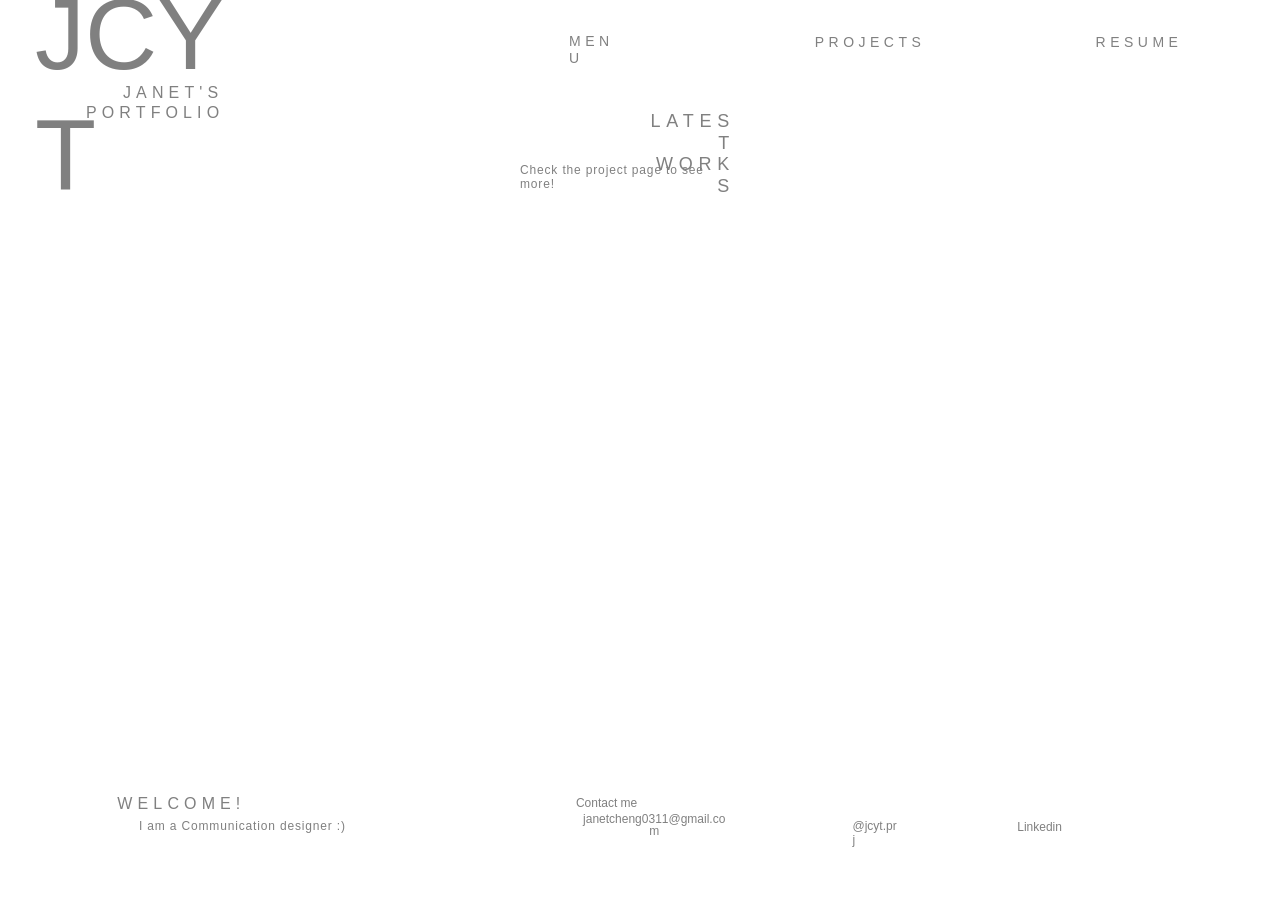
==== index.html @ f0f4dd50 "deploy: update site from local" ====
<!DOCTYPE html>

<!-- Made in Framer Â· framer.com â¨ -->
<!-- Published Jan 2, 2026, 4:51 AM UTC -->
<html>
<head>
<meta charset="utf-8"/>
<script>try{if(localStorage.get("__framer_force_showing_editorbar_since")){const n=document.createElement("link");n.rel = "modulepreload";n.href="https://framer.com/edit/init.mjs";document.head.appendChild(n)}}catch(e){}</script>
<!-- Start of headStart -->
<!-- End of headStart -->
<meta content="width=device-width" name="viewport"/>
<meta content="Framer 8e1ebfe" name="generator"/>
<title>JCYT</title>
<meta content="Made with Framer" name="description"/>
<meta content="https://framerusercontent.com/sites/5DrzfDEUXVGrAHM3LcrCdU/searchIndex-fQiZN21pphnP.json" name="framer-search-index"/>
<meta content="https://framerusercontent.com/sites/5DrzfDEUXVGrAHM3LcrCdU/searchIndex-V8y6HAJzXyjL.json" name="framer-search-index-fallback"/>
<link href="https://framerusercontent.com/sites/icons/default-favicon-light.v1.png" media="(prefers-color-scheme: light)" rel="icon"/>
<link href="https://framerusercontent.com/sites/icons/default-favicon-dark.v1.png" media="(prefers-color-scheme: dark)" rel="icon"/>
<link href="https://framerusercontent.com/sites/icons/default-touch-icon.v3.png" rel="apple-touch-icon"/>
<!-- Open Graph / Facebook -->
<meta content="website" property="og:type"/>
<meta content="JCYT" property="og:title"/>
<meta content="Made with Framer" property="og:description"/>
<!-- Twitter -->
<meta content="summary_large_image" name="twitter:card"/>
<meta content="JCYT" name="twitter:title"/>
<meta content="Made with Framer" name="twitter:description"/>
<style data-framer-font-css="">/* vietnamese */
@font-face {
  font-family: 'Cabin';
  font-style: italic;
  font-weight: 400;
  font-stretch: 100%;
  font-display: swap;
  src: url(https://fonts.gstatic.com/s/cabin/v35/u-4V0qWljRw-Pd815fNqc8T_wAFcX-c37MPiNYlWniJ2hJXHx_KVykbvM_s.woff2) format('woff2');
  unicode-range: U+0102-0103, U+0110-0111, U+0128-0129, U+0168-0169, U+01A0-01A1, U+01AF-01B0, U+0300-0301, U+0303-0304, U+0308-0309, U+0323, U+0329, U+1EA0-1EF9, U+20AB;
}
/* latin-ext */
@font-face {
  font-family: 'Cabin';
  font-style: italic;
  font-weight: 400;
  font-stretch: 100%;
  font-display: swap;
  src: url(https://fonts.gstatic.com/s/cabin/v35/u-4V0qWljRw-Pd815fNqc8T_wAFcX-c37MPiNYlWniJ2hJXHx_KVy0bvM_s.woff2) format('woff2');
  unicode-range: U+0100-02BA, U+02BD-02C5, U+02C7-02CC, U+02CE-02D7, U+02DD-02FF, U+0304, U+0308, U+0329, U+1D00-1DBF, U+1E00-1E9F, U+1EF2-1EFF, U+2020, U+20A0-20AB, U+20AD-20C0, U+2113, U+2C60-2C7F, U+A720-A7FF;
}
/* latin */
@font-face {
  font-family: 'Cabin';
  font-style: italic;
  font-weight: 400;
  font-stretch: 100%;
  font-display: swap;
  src: url(https://fonts.gstatic.com/s/cabin/v35/u-4V0qWljRw-Pd815fNqc8T_wAFcX-c37MPiNYlWniJ2hJXHx_KVxUbv.woff2) format('woff2');
  unicode-range: U+0000-00FF, U+0131, U+0152-0153, U+02BB-02BC, U+02C6, U+02DA, U+02DC, U+0304, U+0308, U+0329, U+2000-206F, U+20AC, U+2122, U+2191, U+2193, U+2212, U+2215, U+FEFF, U+FFFD;
}
/* vietnamese */
@font-face {
  font-family: 'Cabin';
  font-style: normal;
  font-weight: 400;
  font-stretch: 100%;
  font-display: swap;
  src: url(https://fonts.gstatic.com/s/cabin/v35/u-4X0qWljRw-PfU81xCKCpdpbgZJl6XFpfEd7eA9BIxxkV2EH7mlx17r.woff2) format('woff2');
  unicode-range: U+0102-0103, U+0110-0111, U+0128-0129, U+0168-0169, U+01A0-01A1, U+01AF-01B0, U+0300-0301, U+0303-0304, U+0308-0309, U+0323, U+0329, U+1EA0-1EF9, U+20AB;
}
/* latin-ext */
@font-face {
  font-family: 'Cabin';
  font-style: normal;
  font-weight: 400;
  font-stretch: 100%;
  font-display: swap;
  src: url(https://fonts.gstatic.com/s/cabin/v35/u-4X0qWljRw-PfU81xCKCpdpbgZJl6XFpfEd7eA9BIxxkV2EH7ilx17r.woff2) format('woff2');
  unicode-range: U+0100-02BA, U+02BD-02C5, U+02C7-02CC, U+02CE-02D7, U+02DD-02FF, U+0304, U+0308, U+0329, U+1D00-1DBF, U+1E00-1E9F, U+1EF2-1EFF, U+2020, U+20A0-20AB, U+20AD-20C0, U+2113, U+2C60-2C7F, U+A720-A7FF;
}
/* latin */
@font-face {
  font-family: 'Cabin';
  font-style: normal;
  font-weight: 400;
  font-stretch: 100%;
  font-display: swap;
  src: url(https://fonts.gstatic.com/s/cabin/v35/u-4X0qWljRw-PfU81xCKCpdpbgZJl6XFpfEd7eA9BIxxkV2EH7alxw.woff2) format('woff2');
  unicode-range: U+0000-00FF, U+0131, U+0152-0153, U+02BB-02BC, U+02C6, U+02DA, U+02DC, U+0304, U+0308, U+0329, U+2000-206F, U+20AC, U+2122, U+2191, U+2193, U+2212, U+2215, U+FEFF, U+FFFD;
}

@font-face { font-family: "HKCS Traditional Orthography (BMP-CanonicalOnly) Regular"; src: url("https://framerusercontent.com/assets/5qu7YdHrZJj0KZpdlBf4OZtLQ.woff2"); font-style: normal; font-weight: 500 }
@font-face { font-family: "HanWangYenHeavy Regular"; src: url("https://framerusercontent.com/assets/ccHjo87PqI4hfEvjmAY6qumtOgU.woff2"); font-display: swap; font-style: normal; font-weight: 400 }
@font-face { font-family: "Cabin Placeholder"; src: local("Arial"); ascent-override: 101.65%; descent-override: 26.33%; line-gap-override: 0.00%; size-adjust: 94.93% }
@font-face { font-family: "HanWangYenHeavy Regular Placeholder"; src: local("Arial"); ascent-override: 66.69%; descent-override: 15.91%; line-gap-override: 15.99%; size-adjust: 124.62% }</style>
<link crossorigin="" href="https://fonts.gstatic.com" rel="preconnect"/>
<meta content="max-image-preview:large" name="robots"/><link href="/assets/download/asset" rel="canonical"/><meta content="https://jcyt.framer.website/" property="og:url"/><style data-framer-breakpoint-css="">@media(min-width: 1344px){.hidden-1qhytul{display:none!important}}@media(min-width: 810px) and (max-width: 1343px){.hidden-irc8fs{display:none!important}}@media(max-width: 809px){.hidden-ilso6a{display:none!important}}</style><style data-framer-components="framer-lib-cursors-host framer-IVisZ PropertyOverrides framer-lib-combinedCSSRules" data-framer-css-ssr-minified="">html,body,#main{box-sizing:border-box;margin:0;padding:0}:root{-webkit-font-smoothing:antialiased;-moz-osx-font-smoothing:grayscale}*{box-sizing:border-box;-webkit-font-smoothing:inherit}h1,h2,h3,h4,h5,h6,p,figure{margin:0}body,input,textarea,select,button{font-family:sans-serif;font-size:12px}@supports (z-index:calc(infinity)){#__framer-badge-container{--infinity:infinity}}#__framer-badge-container{pointer-events:none;width:100%;z-index:calc(var(--infinity,2147480000));justify-content:flex-end;padding:20px;display:flex;position:fixed;bottom:0}@supports (background:-webkit-named-image(i)) and (not (grid-template-rows:subgrid)){body{--framer-will-change-override:transform}}@supports (background:-webkit-named-image(i)) and (not (position-area:top right)){body{--framer-will-change-filter-override:filter}}[data-framer-component-type=Text] div div span,[data-framer-component-type=Text] a div span,[data-framer-component-type=Text] span span span,[data-framer-component-type=Text] p span span,[data-framer-component-type=Text] h1 span span,[data-framer-component-type=Text] h2 span span,[data-framer-component-type=Text] h3 span span,[data-framer-component-type=Text] h4 span span,[data-framer-component-type=Text] h5 span span,[data-framer-component-type=Text] h6 span span,[data-framer-component-type=Text] a{font-family:var(--font-family);font-style:var(--font-style);font-weight:min(calc(var(--framer-font-weight-increase,0) + var(--font-weight,400)),900);color:var(--text-color);letter-spacing:var(--letter-spacing);font-size:var(--font-size);text-transform:var(--text-transform);--text-decoration:var(--framer-text-decoration-style,solid)var(--framer-text-decoration,none)var(--framer-text-decoration-color,currentcolor)var(--framer-text-decoration-thickness,auto);--text-decoration-skip-ink:var(--framer-text-decoration-skip-ink);--text-underline-offset:var(--framer-text-decoration-offset);line-height:var(--line-height);--font-family:var(--framer-font-family);--font-style:var(--framer-font-style);--font-weight:var(--framer-font-weight);--text-color:var(--framer-text-color);--letter-spacing:var(--framer-letter-spacing);--font-size:var(--framer-font-size);--text-transform:var(--framer-text-transform);--line-height:var(--framer-line-height)}@supports not (color:color(display-p3 1 1 1)){p.framer-text,div.framer-text,h1.framer-text,h2.framer-text,h3.framer-text,h4.framer-text,h5.framer-text,h6.framer-text,li.framer-text,ol.framer-text,ul.framer-text,span.framer-text:not([data-text-fill]){color:var(--framer-blockquote-text-color-rgb,var(--framer-blockquote-text-color,var(--framer-text-color-rgb,var(--framer-text-color,#000))));-webkit-text-stroke-color:var(--framer-text-stroke-color-rgb,var(--framer-text-stroke-color,initial))}mark.framer-text{background-color:var(--framer-blockquote-text-background-color-rgb,var(--framer-blockquote-text-background-color,var(--framer-text-background-color-rgb,var(--framer-text-background-color,initial))))}}@supports not (color:color(display-p3 1 1 1)){code.framer-text,code.framer-text span.framer-text:not([data-text-fill]){color:var(--framer-blockquote-text-color-rgb,var(--framer-blockquote-text-color,var(--framer-code-text-color-rgb,var(--framer-code-text-color,var(--framer-text-color-rgb,var(--framer-text-color,#000))))))}}@supports not (color:color(display-p3 1 1 1)){a.framer-text,span.framer-text[data-nested-link]{color:var(--framer-blockquote-text-color-rgb,var(--framer-blockquote-text-color,var(--framer-link-text-color-rgb,var(--framer-link-text-color,var(--framer-text-color-rgb,var(--framer-text-color,#000))))));background-color:var(--framer-link-text-background-color-rgb,var(--framer-link-text-background-color,initial));-webkit-text-decoration-color:var(--framer-link-text-decoration-color-rgb,var(--framer-link-text-decoration-color,var(--framer-text-decoration-color-rgb,var(--framer-text-decoration-color,currentcolor))));text-decoration-color:var(--framer-link-text-decoration-color-rgb,var(--framer-link-text-decoration-color,var(--framer-text-decoration-color-rgb,var(--framer-text-decoration-color,currentcolor))))}}@supports not (color:color(display-p3 1 1 1)){code.framer-text a.framer-text,code.framer-text a.framer-text span.framer-text:not([data-text-fill]),code.framer-text span.framer-text[data-nested-link],code.framer-text span.framer-text[data-nested-link] span.framer-text:not([data-text-fill]){color:var(--framer-blockquote-text-color-rgb,var(--framer-blockquote-text-color,var(--framer-link-text-color-rgb,var(--framer-link-text-color,var(--framer-code-text-color-rgb,var(--framer-code-text-color,var(--framer-text-color-rgb,var(--framer-text-color,#000))))))))}}@supports not (color:color(display-p3 1 1 1)){a.framer-text:hover,span.framer-text[data-nested-link]:hover{color:var(--framer-link-hover-text-color-rgb,var(--framer-link-hover-text-color,var(--framer-blockquote-text-color-rgb,var(--framer-blockquote-text-color,var(--framer-link-text-color-rgb,var(--framer-link-text-color,var(--framer-text-color-rgb,var(--framer-text-color,#000))))))));background-color:var(--framer-link-hover-text-background-color-rgb,var(--framer-link-hover-text-background-color,var(--framer-link-text-background-color-rgb,var(--framer-link-text-background-color,var(--framer-text-background-color-rgb,var(--framer-text-background-color,initial))))));-webkit-text-decoration-color:var(--framer-link-hover-text-decoration-color-rgb,var(--framer-link-hover-text-decoration-color,var(--framer-link-text-decoration-color-rgb,var(--framer-link-text-decoration-color,var(--framer-text-decoration-color-rgb,var(--framer-text-decoration-color,currentcolor))))));text-decoration-color:var(--framer-link-hover-text-decoration-color-rgb,var(--framer-link-hover-text-decoration-color,var(--framer-link-text-decoration-color-rgb,var(--framer-link-text-decoration-color,var(--framer-text-decoration-color-rgb,var(--framer-text-decoration-color,currentcolor))))))}}@supports not (color:color(display-p3 1 1 1)){code.framer-text a.framer-text:hover,code.framer-text span.framer-text[data-nested-link]:hover{color:var(--framer-link-hover-text-color-rgb,var(--framer-link-hover-text-color,var(--framer-blockquote-text-color-rgb,var(--framer-blockquote-text-color,var(--framer-link-text-color-rgb,var(--framer-link-text-color,var(--framer-code-text-color-rgb,var(--framer-code-text-color,var(--framer-text-color-rgb,var(--framer-text-color,#000))))))))))}}@supports not (color:color(display-p3 1 1 1)){a.framer-text[data-framer-page-link-current],span.framer-text[data-framer-page-link-current]{color:var(--framer-link-current-text-color-rgb,var(--framer-link-current-text-color,var(--framer-link-text-color-rgb,var(--framer-link-text-color,var(--framer-text-color-rgb,var(--framer-text-color,#000))))));background-color:var(--framer-link-current-text-background-color-rgb,var(--framer-link-current-text-background-color,var(--framer-link-text-background-color-rgb,var(--framer-link-text-background-color,var(--framer-text-background-color-rgb,var(--framer-text-background-color,initial))))));-webkit-text-decoration-color:var(--framer-link-current-text-decoration-color-rgb,var(--framer-link-current-text-decoration-color,var(--framer-link-text-decoration-color-rgb,var(--framer-link-text-decoration-color,var(--framer-text-decoration-color-rgb,var(--framer-text-decoration-color,currentcolor))))));text-decoration-color:var(--framer-link-current-text-decoration-color-rgb,var(--framer-link-current-text-decoration-color,var(--framer-link-text-decoration-color-rgb,var(--framer-link-text-decoration-color,var(--framer-text-decoration-color-rgb,var(--framer-text-decoration-color,currentcolor))))))}}@supports not (color:color(display-p3 1 1 1)){code.framer-text a.framer-text[data-framer-page-link-current],code.framer-text a.framer-text[data-framer-page-link-current] span.framer-text:not([data-text-fill]),code.framer-text span.framer-text[data-framer-page-link-current],code.framer-text span.framer-text[data-framer-page-link-current] span.framer-text:not([data-text-fill]){color:var(--framer-link-current-text-color-rgb,var(--framer-link-current-text-color,var(--framer-link-text-color-rgb,var(--framer-link-text-color,var(--framer-code-text-color-rgb,var(--framer-code-text-color,var(--framer-text-color-rgb,var(--framer-text-color,#000))))))));background-color:var(--framer-link-current-text-background-color-rgb,var(--framer-link-current-text-background-color,var(--framer-link-text-background-color-rgb,var(--framer-link-text-background-color,var(--framer-text-background-color-rgb,var(--framer-text-background-color,initial))))))}}@supports not (color:color(display-p3 1 1 1)){a.framer-text[data-framer-page-link-current]:hover,span.framer-text[data-framer-page-link-current]:hover{color:var(--framer-link-hover-text-color-rgb,var(--framer-link-hover-text-color,var(--framer-link-current-text-color-rgb,var(--framer-link-current-text-color,var(--framer-link-text-color-rgb,var(--framer-link-text-color,var(--framer-code-text-color-rgb,var(--framer-code-text-color,var(--framer-text-color-rgb,var(--framer-text-color,#000))))))))));background-color:var(--framer-link-hover-text-background-color-rgb,var(--framer-link-hover-text-background-color,var(--framer-link-current-text-background-color-rgb,var(--framer-link-current-text-background-color,var(--framer-link-text-background-color-rgb,var(--framer-link-text-background-color,initial))))));-webkit-text-decoration-color:var(--framer-link-hover-text-decoration-color-rgb,var(--framer-link-hover-text-decoration-color,var(--framer-link-current-text-decoration-color-rgb,var(--framer-link-current-text-decoration-color,var(--framer-link-text-decoration-color-rgb,var(--framer-link-text-decoration-color,var(--framer-text-decoration-color-rgb,var(--framer-text-decoration-color,currentcolor))))))));text-decoration-color:var(--framer-link-hover-text-decoration-color-rgb,var(--framer-link-hover-text-decoration-color,var(--framer-link-current-text-decoration-color-rgb,var(--framer-link-current-text-decoration-color,var(--framer-link-text-decoration-color-rgb,var(--framer-link-text-decoration-color,var(--framer-text-decoration-color-rgb,var(--framer-text-decoration-color,currentcolor))))))))}}@supports not (color:color(display-p3 1 1 1)){code.framer-text a.framer-text[data-framer-page-link-current]:hover,code.framer-text a.framer-text[data-framer-page-link-current]:hover span.framer-text:not([data-text-fill]),code.framer-text span.framer-text[data-framer-page-link-current]:hover,code.framer-text span.framer-text[data-framer-page-link-current]:hover span.framer-text:not([data-text-fill]){color:var(--framer-link-hover-text-color-rgb,var(--framer-link-hover-text-color,var(--framer-link-current-text-color-rgb,var(--framer-link-current-text-color,var(--framer-link-text-color-rgb,var(--framer-link-text-color,var(--framer-code-text-color-rgb,var(--framer-code-text-color,var(--framer-text-color-rgb,var(--framer-text-color,#000))))))))));background-color:var(--framer-link-hover-text-background-color-rgb,var(--framer-link-hover-text-background-color,var(--framer-link-current-text-background-color-rgb,var(--framer-link-current-text-background-color,var(--framer-link-text-background-color-rgb,var(--framer-link-text-background-color,initial))))))}}@supports not (aspect-ratio:1){.framer-text-module:not([data-width=fit])[style*=aspect-ratio]{position:relative}.framer-text-module:not([data-width=fit])[style*=aspect-ratio]:before{content:"";padding-bottom:calc(100%/calc(var(--aspect-ratio)));display:block}.framer-text-module[data-width=fill]>:first-child,.framer-text-module:not([data-width=fit])[style*=aspect-ratio]>:first-child{height:100%;position:absolute;top:0;left:0}}@supports not (overflow:clip){:root{--overflow-clip-fallback:hidden}}@supports (background:-webkit-named-image(i)) and (not (contain-intrinsic-size:inherit)){div.framer-text,p.framer-text,h1.framer-text,h2.framer-text,h3.framer-text,h4.framer-text,h5.framer-text,h6.framer-text,ol.framer-text,ul.framer-text,li.framer-text,blockquote.framer-text,.framer-text.framer-image{display:var(--text-truncation-display-inline-for-safari-16,revert)}div.framer-text:after,p.framer-text:after,h1.framer-text:after,h2.framer-text:after,h3.framer-text:after,h4.framer-text:after,h5.framer-text:after,h6.framer-text:after,ol.framer-text:after,ul.framer-text:after,li.framer-text:after,blockquote.framer-text:after,.framer-text.framer-image:after{content:var(--text-truncation-line-break-for-safari-16);white-space:pre}.framer-text.framer-text-module,.framer-text.framer-table-wrapper{display:var(--text-truncation-display-none-for-safari-16,revert)}p.framer-text[data-text-fill]{display:var(--text-truncation-display-inline-for-safari-16,inline-block)}}@supports (corner-shape:superellipse(2)){:root{--one-if-corner-shape-supported:1}}.framer-cursor-none,.framer-cursor-none *{cursor:none!important}.framer-pointer-events-none,.framer-pointer-events-none *{pointer-events:none!important}@supports (aspect-ratio:1){body{--framer-aspect-ratio-supported:auto}}.framer-IVisZ.framer-1cfvsh5,.framer-IVisZ .framer-1cfvsh5{display:block}.framer-IVisZ.framer-1qhytul{background-color:#fff;width:1344px;height:663px;position:relative;overflow:hidden}.framer-IVisZ .framer-iyk256{--framer-link-text-color:#09f;--framer-link-text-decoration:underline;white-space:pre-wrap;word-break:break-word;word-wrap:break-word;flex:none;width:164px;height:22px;position:absolute;top:calc(23.2278% - 11px);left:calc(17.1131% - 82px)}.framer-IVisZ .framer-1lnjpra{aspect-ratio:100;height:var(--framer-aspect-ratio-supported,10px);background-color:#dbdbdb;flex:none;max-height:100%;position:absolute;top:0;left:447px;right:-103px;overflow:hidden}.framer-IVisZ .framer-sopmg3{--framer-link-text-color:#09f;--framer-link-text-decoration:underline;white-space:pre-wrap;word-break:break-word;word-wrap:break-word;flex:none;width:116px;height:22px;position:absolute;top:calc(19.0045% - 11px);left:calc(18.8988% - 58px)}.framer-IVisZ .framer-9huli1{white-space:pre;will-change:var(--framer-will-change-effect-override,transform);flex:none;width:auto;height:22px;position:absolute;top:6%;left:89%;transform:translate(-50%,-50%)}.framer-IVisZ .framer-kz7zsu{white-space:pre-wrap;will-change:var(--framer-will-change-effect-override,transform);word-break:break-word;word-wrap:break-word;flex:none;width:83px;height:22px;position:absolute;top:calc(5.84145% - 11px);left:calc(56.6964% - 41.5px)}.framer-IVisZ .framer-1fnujq4{white-space:pre;flex:none;width:auto;height:auto;position:absolute;top:19%;left:90%;transform:translate(-50%,-50%)}.framer-IVisZ .framer-13e86s0{--framer-link-text-color:#09f;--framer-link-text-decoration:underline;white-space:pre-wrap;word-break:break-word;word-wrap:break-word;flex:none;width:154px;height:22px;position:absolute;top:calc(88.2353% - 11px);left:calc(8.85417% - 77px)}.framer-IVisZ .framer-ax12a2{--framer-link-text-color:#09f;--framer-link-text-decoration:underline;white-space:pre-wrap;word-break:break-word;word-wrap:break-word;flex:none;width:231px;height:18px;position:absolute;top:calc(91.8552% - 9px);left:calc(11.756% - 115.5px)}.framer-IVisZ .framer-1w2an7k{--framer-link-text-color:#09f;--framer-link-text-decoration:underline;white-space:pre-wrap;word-break:break-word;word-wrap:break-word;flex:none;width:308px;height:166px;position:absolute;top:-41px;left:40px}.framer-IVisZ .framer-19r48tg{white-space:pre;will-change:var(--framer-will-change-effect-override,transform);flex:none;width:auto;height:22px;position:absolute;top:6%;left:72%;transform:translate(-50%,-50%)}.framer-IVisZ .framer-m9roq1{--framer-link-text-color:#09f;--framer-link-text-decoration:underline;white-space:pre-wrap;word-break:break-word;word-wrap:break-word;flex:none;width:127px;height:21px;position:absolute;top:calc(88.0845% - 10.5px);left:calc(31.9196% - 63.5px)}.framer-IVisZ .framer-3er944{white-space:pre-wrap;word-break:break-word;word-wrap:break-word;flex:none;width:100px;height:20px;position:absolute;top:calc(91.2519% - 10px);left:calc(50% - 50px)}.framer-IVisZ .framer-s4jcit-container{flex:none;width:169px;height:20px;position:absolute;top:calc(91.2519% - 10px);left:calc(33.4821% - 84.5px)}.framer-IVisZ .framer-15uub4o{--framer-link-text-color:#09f;--framer-link-text-decoration:underline;white-space:pre-wrap;word-break:break-word;word-wrap:break-word;flex:none;width:247px;height:18px;position:absolute;top:calc(25.4902% - 9px);left:calc(84.5238% - 123.5px)}.framer-IVisZ .framer-1b3f8ds-container{flex:none;width:1344px;height:318px;position:absolute;top:calc(56.1086% - 159px);left:calc(50% - 672px)}.framer-IVisZ .framer-hj9znv{width:454px;height:331px;position:relative}.framer-IVisZ .framer-1luelsa{width:456px;height:315px;position:relative}.framer-IVisZ .framer-ohn2ri{width:497px;height:484px;position:relative}.framer-IVisZ .framer-wnp70{width:508px;height:292px;position:relative}.framer-IVisZ .framer-1l09jbf{width:340px;height:292px;position:relative}.framer-IVisZ .framer-8whavd{width:371px;height:240px;position:relative}.framer-IVisZ .framer-9b7wbj{--framer-link-text-color:#09f;--framer-link-text-decoration:underline;aspect-ratio:14.2;height:var(--framer-aspect-ratio-supported,10px);white-space:pre-wrap;word-break:break-word;word-wrap:break-word;flex:none;width:143px;position:absolute;top:22%;left:74%;transform:translate(-50%,-50%)}.framer-IVisZ .framer-118eo29{white-space:pre-wrap;word-break:break-word;word-wrap:break-word;flex:none;width:140px;height:21px;position:absolute;top:calc(91.2519% - 10.5px);left:calc(60.1935% - 70px)}.framer-bJS6u .framer-styles-preset-119ygwb:not(.rich-text-wrapper),.framer-bJS6u .framer-styles-preset-119ygwb.rich-text-wrapper a{--framer-link-current-text-color:gray;--framer-link-current-text-decoration:none;--framer-link-hover-text-color:#000;--framer-link-hover-text-decoration:none;--framer-link-text-color:gray;--framer-link-text-decoration:none}@media (min-width:810px) and (max-width:1343px){.framer-IVisZ.framer-1qhytul{width:810px}.framer-IVisZ .framer-iyk256{white-space:pre;width:133px;height:18px;top:103px;left:86px}.framer-IVisZ .framer-1lnjpra{aspect-ratio:unset;height:9px;max-height:unset;left:calc(72.7161% - 400px);right:unset;width:800px;top:calc(.301659% - 4.5px)}.framer-IVisZ .framer-sopmg3{height:unset;white-space:pre;width:96px;top:83px;bottom:558px;left:123px}.framer-IVisZ .framer-9huli1{top:5%;left:89%}.framer-IVisZ .framer-kz7zsu{width:59px;height:16px;top:calc(4.52489% - 8px);left:calc(46.7901% - 29.5px)}.framer-IVisZ .framer-1fnujq4{height:41px;transform:unset;white-space:pre-wrap;word-break:break-word;word-wrap:break-word;width:94px;top:111px;left:641px}.framer-IVisZ .framer-13e86s0{height:20px;top:calc(89.2911% - 10px);left:calc(15.1852% - 77px)}.framer-IVisZ .framer-ax12a2{height:13px;top:calc(91.7044% - 6.5px);left:calc(19.8765% - 115.5px)}.framer-IVisZ .framer-1w2an7k{width:204px;height:123px;top:-26px;left:35px}.framer-IVisZ .framer-19r48tg{top:5%;left:68%}.framer-IVisZ .framer-m9roq1{width:125px;height:13px;top:calc(89.1403% - 6.5px);left:calc(49.8765% - 62.5px)}.framer-IVisZ .framer-3er944{width:46px;height:13px;top:calc(91.7044% - 6.5px);left:calc(68.3951% - 23px)}.framer-IVisZ .framer-s4jcit-container{width:151px;height:13px;top:calc(91.7044% - 6.5px);left:calc(51.1111% - 75.5px)}.framer-IVisZ .framer-15uub4o{width:213px;top:163px;left:520px}.framer-IVisZ .framer-1b3f8ds-container{width:810px;height:336px;top:calc(57.7677% - 168px);left:calc(50% - 405px)}.framer-IVisZ .framer-118eo29{top:calc(92.3077% - 10.5px);left:calc(84.9383% - 70px)}}@media (max-width:809px){.framer-IVisZ.framer-1qhytul{width:390px;height:654px}.framer-IVisZ .framer-iyk256{height:unset;width:unset;inset:71px 264px 572px 44px}.framer-IVisZ .framer-1lnjpra{aspect-ratio:unset;height:8px;max-height:unset;left:calc(95.3846% - 212.5px);right:unset;width:425px;top:calc(.458716% - 4px)}.framer-IVisZ .framer-sopmg3{height:unset;width:unset;inset:58px 264px 582px 69px}.framer-IVisZ .framer-9huli1{height:14px;top:3%;left:91%}.framer-IVisZ .framer-kz7zsu{width:29px;height:7px;top:calc(2.75229% - 3.5px);left:calc(47.4359% - 14.5px)}.framer-IVisZ .framer-1fnujq4{aspect-ratio:2.53333;height:var(--framer-aspect-ratio-supported,45px);white-space:pre-wrap;word-break:break-word;word-wrap:break-word;width:114px;top:17%;left:77%}.framer-IVisZ .framer-13e86s0{width:92px;height:14px;top:calc(84.5566% - 7px);left:calc(18.9744% - 46px)}.framer-IVisZ .framer-ax12a2{width:149px;height:9px;top:calc(87.0031% - 4.5px);left:calc(26.6667% - 74.5px)}.framer-IVisZ .framer-1w2an7k{height:unset;width:128px;top:-17px;bottom:666px;left:17px}.framer-IVisZ .framer-19r48tg{height:10px;top:3%;left:69%}.framer-IVisZ .framer-m9roq1{width:61px;height:14px;top:calc(84.5566% - 7px);left:calc(58.2051% - 30.5px)}.framer-IVisZ .framer-3er944{width:34px;height:12px;top:calc(87.0031% - 6px);left:calc(85.8974% - 17px)}.framer-IVisZ .framer-s4jcit-container{width:99px;height:14px;top:calc(86.8502% - 7px);left:calc(62.8205% - 49.5px)}.framer-IVisZ .framer-1b3f8ds-container{width:390px;height:336px;top:calc(52.7523% - 168px);left:calc(50% - 195px)}.framer-IVisZ .framer-118eo29{height:auto;left:unset;white-space:pre;width:auto;top:581px;right:40px}}.ssr-variant{display:contents}body{--framer-will-change-override:none}@supports (background:-webkit-named-image(i)) and (not (grid-template-rows:subgrid)){body{--framer-will-change-override:transform}}body{--framer-will-change-filter-override:none}@supports (background:-webkit-named-image(i)) and (not (position-area:top right)){body{--framer-will-change-filter-override:filter}}[data-framer-component-type]{position:absolute}[data-framer-component-type=Text]{cursor:inherit}[data-framer-component-text-autosized] *{white-space:pre}[data-framer-component-type=Text]>*{text-align:var(--framer-text-alignment,start)}[data-framer-component-type=Text] span span,[data-framer-component-type=Text] p span,[data-framer-component-type=Text] h1 span,[data-framer-component-type=Text] h2 span,[data-framer-component-type=Text] h3 span,[data-framer-component-type=Text] h4 span,[data-framer-component-type=Text] h5 span,[data-framer-component-type=Text] h6 span{display:block}[data-framer-component-type=Text] span span span,[data-framer-component-type=Text] p span span,[data-framer-component-type=Text] h1 span span,[data-framer-component-type=Text] h2 span span,[data-framer-component-type=Text] h3 span span,[data-framer-component-type=Text] h4 span span,[data-framer-component-type=Text] h5 span span,[data-framer-component-type=Text] h6 span span{display:unset}[data-framer-component-type=Text] div div span,[data-framer-component-type=Text] a div span,[data-framer-component-type=Text] span span span,[data-framer-component-type=Text] p span span,[data-framer-component-type=Text] h1 span span,[data-framer-component-type=Text] h2 span span,[data-framer-component-type=Text] h3 span span,[data-framer-component-type=Text] h4 span span,[data-framer-component-type=Text] h5 span span,[data-framer-component-type=Text] h6 span span,[data-framer-component-type=Text] a{font-family:var(--font-family);font-style:var(--font-style);font-weight:min(calc(var(--framer-font-weight-increase,0) + var(--font-weight,400)),900);color:var(--text-color);letter-spacing:var(--letter-spacing);font-size:var(--font-size);text-transform:var(--text-transform);--text-decoration:var(--framer-text-decoration-style,solid)var(--framer-text-decoration,none)var(--framer-text-decoration-color,currentcolor)var(--framer-text-decoration-thickness,auto);--text-decoration-skip-ink:var(--framer-text-decoration-skip-ink);--text-underline-offset:var(--framer-text-decoration-offset);line-height:var(--line-height);--font-family:var(--framer-font-family);--font-style:var(--framer-font-style);--font-weight:var(--framer-font-weight);--text-color:var(--framer-text-color);--letter-spacing:var(--framer-letter-spacing);--font-size:var(--framer-font-size);--text-transform:var(--framer-text-transform);--line-height:var(--framer-line-height)}[data-framer-component-type=Text] a,[data-framer-component-type=Text] a div span,[data-framer-component-type=Text] a span span span,[data-framer-component-type=Text] a p span span,[data-framer-component-type=Text] a h1 span span,[data-framer-component-type=Text] a h2 span span,[data-framer-component-type=Text] a h3 span span,[data-framer-component-type=Text] a h4 span span,[data-framer-component-type=Text] a h5 span span,[data-framer-component-type=Text] a h6 span span{--font-family:var(--framer-link-font-family,var(--framer-font-family));--font-style:var(--framer-link-font-style,var(--framer-font-style));--font-weight:var(--framer-link-font-weight,var(--framer-font-weight));--text-color:var(--framer-link-text-color,var(--framer-text-color));--font-size:var(--framer-link-font-size,var(--framer-font-size));--text-transform:var(--framer-link-text-transform,var(--framer-text-transform));--text-decoration:var(--framer-link-text-decoration-style,var(--framer-text-decoration-style,solid))var(--framer-link-text-decoration,var(--framer-text-decoration,none))var(--framer-link-text-decoration-color,var(--framer-text-decoration-color,currentcolor))var(--framer-link-text-decoration-thickness,var(--framer-text-decoration-thickness,auto));--text-decoration-skip-ink:var(--framer-link-text-decoration-skip-ink,var(--framer-text-decoration-skip-ink));--text-underline-offset:var(--framer-link-text-decoration-offset,var(--framer-text-decoration-offset))}[data-framer-component-type=Text] a:hover,[data-framer-component-type=Text] a div span:hover,[data-framer-component-type=Text] a span span span:hover,[data-framer-component-type=Text] a p span span:hover,[data-framer-component-type=Text] a h1 span span:hover,[data-framer-component-type=Text] a h2 span span:hover,[data-framer-component-type=Text] a h3 span span:hover,[data-framer-component-type=Text] a h4 span span:hover,[data-framer-component-type=Text] a h5 span span:hover,[data-framer-component-type=Text] a h6 span span:hover{--font-family:var(--framer-link-hover-font-family,var(--framer-link-font-family,var(--framer-font-family)));--font-style:var(--framer-link-hover-font-style,var(--framer-link-font-style,var(--framer-font-style)));--font-weight:var(--framer-link-hover-font-weight,var(--framer-link-font-weight,var(--framer-font-weight)));--text-color:var(--framer-link-hover-text-color,var(--framer-link-text-color,var(--framer-text-color)));--font-size:var(--framer-link-hover-font-size,var(--framer-link-font-size,var(--framer-font-size)));--text-transform:var(--framer-link-hover-text-transform,var(--framer-link-text-transform,var(--framer-text-transform)));--text-decoration:var(--framer-link-hover-text-decoration-style,var(--framer-link-text-decoration-style,var(--framer-text-decoration-style,solid)))var(--framer-link-hover-text-decoration,var(--framer-link-text-decoration,var(--framer-text-decoration,none)))var(--framer-link-hover-text-decoration-color,var(--framer-link-text-decoration-color,var(--framer-text-decoration-color,currentcolor)))var(--framer-link-hover-text-decoration-thickness,var(--framer-link-text-decoration-thickness,var(--framer-text-decoration-thickness,auto)));--text-decoration-skip-ink:var(--framer-link-hover-text-decoration-skip-ink,var(--framer-link-text-decoration-skip-ink,var(--framer-text-decoration-skip-ink)));--text-underline-offset:var(--framer-link-hover-text-decoration-offset,var(--framer-link-text-decoration-offset,var(--framer-text-decoration-offset)))}[data-framer-component-type=Text].isCurrent a,[data-framer-component-type=Text].isCurrent a div span,[data-framer-component-type=Text].isCurrent a span span span,[data-framer-component-type=Text].isCurrent a p span span,[data-framer-component-type=Text].isCurrent a h1 span span,[data-framer-component-type=Text].isCurrent a h2 span span,[data-framer-component-type=Text].isCurrent a h3 span span,[data-framer-component-type=Text].isCurrent a h4 span span,[data-framer-component-type=Text].isCurrent a h5 span span,[data-framer-component-type=Text].isCurrent a h6 span span{--font-family:var(--framer-link-current-font-family,var(--framer-link-font-family,var(--framer-font-family)));--font-style:var(--framer-link-current-font-style,var(--framer-link-font-style,var(--framer-font-style)));--font-weight:var(--framer-link-current-font-weight,var(--framer-link-font-weight,var(--framer-font-weight)));--text-color:var(--framer-link-current-text-color,var(--framer-link-text-color,var(--framer-text-color)));--font-size:var(--framer-link-current-font-size,var(--framer-link-font-size,var(--framer-font-size)));--text-transform:var(--framer-link-current-text-transform,var(--framer-link-text-transform,var(--framer-text-transform)));--text-decoration:var(--framer-link-current-text-decoration-style,var(--framer-link-text-decoration-style,var(--framer-text-decoration-style,solid)))var(--framer-link-current-text-decoration,var(--framer-link-text-decoration,var(--framer-text-decoration,none)))var(--framer-link-current-text-decoration-color,var(--framer-link-text-decoration-color,var(--framer-text-decoration-color,currentcolor)))var(--framer-link-current-text-decoration-thickness,var(--framer-link-text-decoration-thickness,var(--framer-text-decoration-thickness,auto)));--text-decoration-skip-ink:var(--framer-link-current-text-decoration-skip-ink,var(--framer-link-text-decoration-skip-ink,var(--framer-text-decoration-skip-ink)));--text-underline-offset:var(--framer-link-current-text-decoration-offset,var(--framer-link-text-decoration-offset,var(--framer-text-decoration-offset)))}[data-framer-component-type=RichTextContainer]{outline:none;flex-direction:column;flex-shrink:0;justify-content:flex-start;display:flex}p.framer-text,div.framer-text,figure.framer-text,h1.framer-text,h2.framer-text,h3.framer-text,h4.framer-text,h5.framer-text,h6.framer-text,ol.framer-text,ul.framer-text{margin:0;padding:0}p.framer-text,div.framer-text,h1.framer-text,h2.framer-text,h3.framer-text,h4.framer-text,h5.framer-text,h6.framer-text,li.framer-text,ol.framer-text,ul.framer-text,mark.framer-text,span.framer-text:not([data-text-fill]){font-family:var(--framer-blockquote-font-family,var(--framer-font-family,Inter,Inter Placeholder,sans-serif));font-style:var(--framer-blockquote-font-style,var(--framer-font-style,normal));font-weight:var(--framer-blockquote-font-weight,var(--framer-font-weight,400));color:var(--framer-blockquote-text-color,var(--framer-text-color,#000));font-size:calc(var(--framer-blockquote-font-size,var(--framer-font-size,16px))*var(--framer-font-size-scale,1));letter-spacing:var(--framer-blockquote-letter-spacing,var(--framer-letter-spacing,0));text-transform:var(--framer-blockquote-text-transform,var(--framer-text-transform,none));-webkit-text-decoration-line:var(--framer-blockquote-text-decoration,var(--framer-text-decoration,initial));text-decoration-line:var(--framer-blockquote-text-decoration,var(--framer-text-decoration,initial));-webkit-text-decoration-style:var(--framer-blockquote-text-decoration-style,var(--framer-text-decoration-style,initial));text-decoration-style:var(--framer-blockquote-text-decoration-style,var(--framer-text-decoration-style,initial));-webkit-text-decoration-color:var(--framer-blockquote-text-decoration-color,var(--framer-text-decoration-color,initial));text-decoration-color:var(--framer-blockquote-text-decoration-color,var(--framer-text-decoration-color,initial));text-decoration-thickness:var(--framer-blockquote-text-decoration-thickness,var(--framer-text-decoration-thickness,initial));text-decoration-skip-ink:var(--framer-blockquote-text-decoration-skip-ink,var(--framer-text-decoration-skip-ink,initial));text-underline-offset:var(--framer-blockquote-text-decoration-offset,var(--framer-text-decoration-offset,initial));line-height:var(--framer-blockquote-line-height,var(--framer-line-height,1.2em));text-align:var(--framer-blockquote-text-alignment,var(--framer-text-alignment,start));-webkit-text-stroke-width:var(--framer-text-stroke-width,initial);-webkit-text-stroke-color:var(--framer-text-stroke-color,initial);-moz-font-feature-settings:var(--framer-font-open-type-features,initial);-webkit-font-feature-settings:var(--framer-font-open-type-features,initial);font-feature-settings:var(--framer-font-open-type-features,initial);font-variation-settings:var(--framer-font-variation-axes,normal);text-wrap:var(--framer-text-wrap-override,var(--framer-text-wrap))}mark.framer-text,p.framer-text,div.framer-text,h1.framer-text,h2.framer-text,h3.framer-text,h4.framer-text,h5.framer-text,h6.framer-text,li.framer-text,ol.framer-text,ul.framer-text{background-color:var(--framer-blockquote-text-background-color,var(--framer-text-background-color,initial));border-radius:var(--framer-blockquote-text-background-radius,var(--framer-text-background-radius,initial));corner-shape:var(--framer-blockquote-text-background-corner-shape,var(--framer-text-background-corner-shape,initial));padding:var(--framer-blockquote-text-background-padding,var(--framer-text-background-padding,initial))}@supports not (color:color(display-p3 1 1 1)){p.framer-text,div.framer-text,h1.framer-text,h2.framer-text,h3.framer-text,h4.framer-text,h5.framer-text,h6.framer-text,li.framer-text,ol.framer-text,ul.framer-text,span.framer-text:not([data-text-fill]){color:var(--framer-blockquote-text-color-rgb,var(--framer-blockquote-text-color,var(--framer-text-color-rgb,var(--framer-text-color,#000))));-webkit-text-stroke-color:var(--framer-text-stroke-color-rgb,var(--framer-text-stroke-color,initial))}mark.framer-text{background-color:var(--framer-blockquote-text-background-color-rgb,var(--framer-blockquote-text-background-color,var(--framer-text-background-color-rgb,var(--framer-text-background-color,initial))))}}.framer-fit-text .framer-text{white-space:nowrap;white-space-collapse:preserve}strong.framer-text{font-family:var(--framer-blockquote-font-family-bold,var(--framer-font-family-bold));font-style:var(--framer-blockquote-font-style-bold,var(--framer-font-style-bold));font-weight:var(--framer-blockquote-font-weight-bold,var(--framer-font-weight-bold,bolder));font-variation-settings:var(--framer-blockquote-font-variation-axes-bold,var(--framer-font-variation-axes-bold))}em.framer-text{font-family:var(--framer-blockquote-font-family-italic,var(--framer-font-family-italic));font-style:var(--framer-blockquote-font-style-italic,var(--framer-font-style-italic,italic));font-weight:var(--framer-blockquote-font-weight-italic,var(--framer-font-weight-italic));font-variation-settings:var(--framer-blockquote-font-variation-axes-italic,var(--framer-font-variation-axes-italic))}em.framer-text>strong.framer-text{font-family:var(--framer-blockquote-font-family-bold-italic,var(--framer-font-family-bold-italic));font-style:var(--framer-blockquote-font-style-bold-italic,var(--framer-font-style-bold-italic,italic));font-weight:var(--framer-blockquote-font-weight-bold-italic,var(--framer-font-weight-bold-italic,bolder));font-variation-settings:var(--framer-blockquote-font-variation-axes-bold-italic,var(--framer-font-variation-axes-bold-italic))}p.framer-text:not(:first-child),div.framer-text:not(:first-child),h1.framer-text:not(:first-child),h2.framer-text:not(:first-child),h3.framer-text:not(:first-child),h4.framer-text:not(:first-child),h5.framer-text:not(:first-child),h6.framer-text:not(:first-child),ol.framer-text:not(:first-child),ul.framer-text:not(:first-child),blockquote.framer-text:not(:first-child),table.framer-text:not(:first-child),figure.framer-text:not(:first-child),.framer-image.framer-text:not(:first-child){margin-top:var(--framer-blockquote-paragraph-spacing,var(--framer-paragraph-spacing,0))}li.framer-text>ul.framer-text:nth-child(2),li.framer-text>ol.framer-text:nth-child(2){margin-top:0}.framer-text[data-text-fill]{-webkit-text-fill-color:transparent;padding:max(0em,calc(calc(1.3em - var(--framer-blockquote-line-height,var(--framer-line-height,1.3em)))/2));margin:min(0em,calc(calc(1.3em - var(--framer-blockquote-line-height,var(--framer-line-height,1.3em)))/-2));-webkit-background-clip:text;background-clip:text;display:inline-block}code.framer-text,code.framer-text span.framer-text:not([data-text-fill]){font-family:var(--framer-code-font-family,var(--framer-font-family,Inter,Inter Placeholder,sans-serif));font-style:var(--framer-blockquote-font-style,var(--framer-code-font-style,var(--framer-font-style,normal)));font-weight:var(--framer-blockquote-font-weight,var(--framer-code-font-weight,var(--framer-font-weight,400)));color:var(--framer-blockquote-text-color,var(--framer-code-text-color,var(--framer-text-color,#000)));font-size:calc(var(--framer-blockquote-font-size,var(--framer-font-size,16px))*var(--framer-font-size-scale,1));letter-spacing:var(--framer-blockquote-letter-spacing,var(--framer-letter-spacing,0));line-height:var(--framer-blockquote-line-height,var(--framer-line-height,1.2em))}@supports not (color:color(display-p3 1 1 1)){code.framer-text,code.framer-text span.framer-text:not([data-text-fill]){color:var(--framer-blockquote-text-color-rgb,var(--framer-blockquote-text-color,var(--framer-code-text-color-rgb,var(--framer-code-text-color,var(--framer-text-color-rgb,var(--framer-text-color,#000))))))}}blockquote.framer-text{unicode-bidi:initial;margin-block-start:initial;margin-block-end:initial;margin-inline-start:initial;margin-inline-end:initial}a.framer-text,a.framer-text span.framer-text:not([data-text-fill]),span.framer-text[data-nested-link],span.framer-text[data-nested-link] span.framer-text:not([data-text-fill]){color:inherit;font-family:var(--framer-blockquote-font-family,var(--framer-link-font-family,var(--framer-font-family,Inter,Inter Placeholder,sans-serif)));font-style:var(--framer-blockquote-font-style,var(--framer-link-font-style,var(--framer-font-style,normal)));font-weight:var(--framer-blockquote-font-weight,var(--framer-link-font-weight,var(--framer-font-weight,400)));font-size:calc(var(--framer-blockquote-font-size,var(--framer-font-size,16px))*var(--framer-font-size-scale,1));text-transform:var(--framer-blockquote-text-transform,var(--framer-link-text-transform,var(--framer-text-transform,none)));cursor:var(--framer-custom-cursors,pointer);background-color:initial;border-radius:var(--framer-link-text-background-radius,initial);corner-shape:var(--framer-link-text-background-corner-shape,initial);padding:var(--framer-link-text-background-padding,initial)}a.framer-text,span.framer-text[data-nested-link]{color:var(--framer-blockquote-text-color,var(--framer-link-text-color,var(--framer-text-color,#000)));-webkit-text-decoration-line:var(--framer-blockquote-text-decoration,var(--framer-link-text-decoration,var(--framer-text-decoration,initial)));text-decoration-line:var(--framer-blockquote-text-decoration,var(--framer-link-text-decoration,var(--framer-text-decoration,initial)));-webkit-text-decoration-style:var(--framer-blockquote-text-decoration-style,var(--framer-link-text-decoration-style,var(--framer-text-decoration-style,initial)));text-decoration-style:var(--framer-blockquote-text-decoration-style,var(--framer-link-text-decoration-style,var(--framer-text-decoration-style,initial)));-webkit-text-decoration-color:var(--framer-blockquote-text-decoration-color,var(--framer-link-text-decoration-color,var(--framer-text-decoration-color,initial)));text-decoration-color:var(--framer-blockquote-text-decoration-color,var(--framer-link-text-decoration-color,var(--framer-text-decoration-color,initial)));text-decoration-thickness:var(--framer-blockquote-text-decoration-thickness,var(--framer-link-text-decoration-thickness,var(--framer-text-decoration-thickness,initial)));text-decoration-skip-ink:var(--framer-blockquote-text-decoration-skip-ink,var(--framer-link-text-decoration-skip-ink,var(--framer-text-decoration-skip-ink,initial)));text-underline-offset:var(--framer-blockquote-text-decoration-offset,var(--framer-link-text-decoration-offset,var(--framer-text-decoration-offset,initial)));background-color:var(--framer-link-text-background-color,initial)}@supports not (color:color(display-p3 1 1 1)){a.framer-text,span.framer-text[data-nested-link]{color:var(--framer-blockquote-text-color-rgb,var(--framer-blockquote-text-color,var(--framer-link-text-color-rgb,var(--framer-link-text-color,var(--framer-text-color-rgb,var(--framer-text-color,#000))))));background-color:var(--framer-link-text-background-color-rgb,var(--framer-link-text-background-color,initial));-webkit-text-decoration-color:var(--framer-link-text-decoration-color-rgb,var(--framer-link-text-decoration-color,var(--framer-text-decoration-color-rgb,var(--framer-text-decoration-color,currentcolor))));text-decoration-color:var(--framer-link-text-decoration-color-rgb,var(--framer-link-text-decoration-color,var(--framer-text-decoration-color-rgb,var(--framer-text-decoration-color,currentcolor))))}}code.framer-text a.framer-text,code.framer-text a.framer-text span.framer-text:not([data-text-fill]),code.framer-text span.framer-text[data-nested-link],code.framer-text span.framer-text[data-nested-link] span.framer-text:not([data-text-fill]){font-family:var(--framer-code-font-family,var(--framer-font-family,Inter,Inter Placeholder,sans-serif));font-style:var(--framer-blockquote-font-style,var(--framer-code-font-style,var(--framer-font-style,normal)));font-weight:var(--framer-blockquote-font-weight,var(--framer-code-font-weight,var(--framer-font-weight,400)));color:inherit;font-size:calc(var(--framer-blockquote-font-size,var(--framer-font-size,16px))*var(--framer-font-size-scale,1))}code.framer-text a.framer-text,code.framer-text span.framer-text[data-nested-link]{color:var(--framer-blockquote-text-color,var(--framer-link-text-color,var(--framer-code-text-color,var(--framer-text-color,#000))))}@supports not (color:color(display-p3 1 1 1)){code.framer-text a.framer-text,code.framer-text a.framer-text span.framer-text:not([data-text-fill]),code.framer-text span.framer-text[data-nested-link],code.framer-text span.framer-text[data-nested-link] span.framer-text:not([data-text-fill]){color:var(--framer-blockquote-text-color-rgb,var(--framer-blockquote-text-color,var(--framer-link-text-color-rgb,var(--framer-link-text-color,var(--framer-code-text-color-rgb,var(--framer-code-text-color,var(--framer-text-color-rgb,var(--framer-text-color,#000))))))))}}a.framer-text:hover,a.framer-text:hover span.framer-text:not([data-text-fill]),span.framer-text[data-nested-link]:hover,span.framer-text[data-nested-link]:hover span.framer-text:not([data-text-fill]){font-family:var(--framer-link-hover-font-family,var(--framer-blockquote-font-family,var(--framer-link-font-family,var(--framer-font-family,Inter,Inter Placeholder,sans-serif))));font-style:var(--framer-link-hover-font-style,var(--framer-blockquote-font-style,var(--framer-link-font-style,var(--framer-font-style,normal))));font-weight:var(--framer-link-hover-font-weight,var(--framer-blockquote-font-weight,var(--framer-link-font-weight,var(--framer-font-weight,400))));font-size:calc(var(--framer-link-hover-font-size,var(--framer-blockquote-font-size,var(--framer-font-size,16px)))*var(--framer-font-size-scale,1));text-transform:var(--framer-link-hover-text-transform,var(--framer-blockquote-text-transform,var(--framer-link-text-transform,var(--framer-text-transform,none))));border-radius:var(--framer-link-hover-text-background-radius,var(--framer-link-text-background-radius,var(--framer-text-background-radius,initial)));corner-shape:var(--framer-link-hover-text-background-corner-shape,var(--framer-link-text-background-corner-shape,var(--framer-text-background-corner-shape,initial)));padding:var(--framer-link-hover-text-background-padding,var(--framer-link-text-background-padding,var(--framer-text-background-padding,initial)))}a.framer-text:hover,span.framer-text[data-nested-link]:hover{color:var(--framer-link-hover-text-color,var(--framer-blockquote-text-color,var(--framer-link-text-color,var(--framer-text-color,#000))));-webkit-text-decoration-line:var(--framer-link-hover-text-decoration,var(--framer-blockquote-text-decoration,var(--framer-link-text-decoration,var(--framer-text-decoration,initial))));text-decoration-line:var(--framer-link-hover-text-decoration,var(--framer-blockquote-text-decoration,var(--framer-link-text-decoration,var(--framer-text-decoration,initial))));-webkit-text-decoration-style:var(--framer-link-hover-text-decoration-style,var(--framer-blockquote-text-decoration-style,var(--framer-link-text-decoration-style,var(--framer-text-decoration-style,initial))));text-decoration-style:var(--framer-link-hover-text-decoration-style,var(--framer-blockquote-text-decoration-style,var(--framer-link-text-decoration-style,var(--framer-text-decoration-style,initial))));-webkit-text-decoration-color:var(--framer-link-hover-text-decoration-color,var(--framer-blockquote-text-decoration-color,var(--framer-link-text-decoration-color,var(--framer-text-decoration-color,initial))));text-decoration-color:var(--framer-link-hover-text-decoration-color,var(--framer-blockquote-text-decoration-color,var(--framer-link-text-decoration-color,var(--framer-text-decoration-color,initial))));text-decoration-thickness:var(--framer-link-hover-text-decoration-thickness,var(--framer-blockquote-text-decoration-thickness,var(--framer-link-text-decoration-thickness,var(--framer-text-decoration-thickness,initial))));text-decoration-skip-ink:var(--framer-link-hover-text-decoration-skip-ink,var(--framer-blockquote-text-decoration-skip-ink,var(--framer-link-text-decoration-skip-ink,var(--framer-text-decoration-skip-ink,initial))));text-underline-offset:var(--framer-link-hover-text-decoration-offset,var(--framer-blockquote-text-decoration-offset,var(--framer-link-text-decoration-offset,var(--framer-text-decoration-offset,initial))));background-color:var(--framer-link-hover-text-background-color,var(--framer-link-text-background-color,var(--framer-text-background-color,initial)))}@supports not (color:color(display-p3 1 1 1)){a.framer-text:hover,span.framer-text[data-nested-link]:hover{color:var(--framer-link-hover-text-color-rgb,var(--framer-link-hover-text-color,var(--framer-blockquote-text-color-rgb,var(--framer-blockquote-text-color,var(--framer-link-text-color-rgb,var(--framer-link-text-color,var(--framer-text-color-rgb,var(--framer-text-color,#000))))))));background-color:var(--framer-link-hover-text-background-color-rgb,var(--framer-link-hover-text-background-color,var(--framer-link-text-background-color-rgb,var(--framer-link-text-background-color,var(--framer-text-background-color-rgb,var(--framer-text-background-color,initial))))));-webkit-text-decoration-color:var(--framer-link-hover-text-decoration-color-rgb,var(--framer-link-hover-text-decoration-color,var(--framer-link-text-decoration-color-rgb,var(--framer-link-text-decoration-color,var(--framer-text-decoration-color-rgb,var(--framer-text-decoration-color,currentcolor))))));text-decoration-color:var(--framer-link-hover-text-decoration-color-rgb,var(--framer-link-hover-text-decoration-color,var(--framer-link-text-decoration-color-rgb,var(--framer-link-text-decoration-color,var(--framer-text-decoration-color-rgb,var(--framer-text-decoration-color,currentcolor))))))}}code.framer-text a.framer-text:hover,code.framer-text span.framer-text[data-nested-link]:hover{color:var(--framer-link-hover-text-color,var(--framer-blockquote-text-color,var(--framer-link-text-color,var(--framer-code-text-color,var(--framer-text-color,#000)))))}@supports not (color:color(display-p3 1 1 1)){code.framer-text a.framer-text:hover,code.framer-text span.framer-text[data-nested-link]:hover{color:var(--framer-link-hover-text-color-rgb,var(--framer-link-hover-text-color,var(--framer-blockquote-text-color-rgb,var(--framer-blockquote-text-color,var(--framer-link-text-color-rgb,var(--framer-link-text-color,var(--framer-code-text-color-rgb,var(--framer-code-text-color,var(--framer-text-color-rgb,var(--framer-text-color,#000))))))))))}}a.framer-text[data-framer-page-link-current],a.framer-text[data-framer-page-link-current] span.framer-text:not([data-text-fill]),span.framer-text[data-framer-page-link-current],span.framer-text[data-framer-page-link-current] span.framer-text:not([data-text-fill]){font-family:var(--framer-link-current-font-family,var(--framer-link-font-family,var(--framer-font-family,Inter,Inter Placeholder,sans-serif)));font-style:var(--framer-link-current-font-style,var(--framer-link-font-style,var(--framer-font-style,normal)));font-weight:var(--framer-link-current-font-weight,var(--framer-link-font-weight,var(--framer-font-weight,400)));font-size:calc(var(--framer-link-current-font-size,var(--framer-link-font-size,var(--framer-font-size,16px)))*var(--framer-font-size-scale,1));text-transform:var(--framer-link-current-text-transform,var(--framer-link-text-transform,var(--framer-text-transform,none)));border-radius:var(--framer-link-current-text-background-radius,var(--framer-link-text-background-radius,initial));corner-shape:var(--framer-link-current-text-background-corner-shape,var(--framer-link-text-background-corner-shape,initial));padding:var(--framer-link-current-text-background-padding,var(--framer-link-text-background-padding,initial))}a.framer-text[data-framer-page-link-current],span.framer-text[data-framer-page-link-current]{color:var(--framer-link-current-text-color,var(--framer-link-text-color,var(--framer-text-color,#000)));-webkit-text-decoration-line:var(--framer-link-current-text-decoration,var(--framer-link-text-decoration,var(--framer-text-decoration,initial)));text-decoration-line:var(--framer-link-current-text-decoration,var(--framer-link-text-decoration,var(--framer-text-decoration,initial)));-webkit-text-decoration-style:var(--framer-link-current-text-decoration-style,var(--framer-link-text-decoration-style,var(--framer-text-decoration-style,initial)));text-decoration-style:var(--framer-link-current-text-decoration-style,var(--framer-link-text-decoration-style,var(--framer-text-decoration-style,initial)));-webkit-text-decoration-color:var(--framer-link-current-text-decoration-color,var(--framer-link-text-decoration-color,var(--framer-text-decoration-color,initial)));text-decoration-color:var(--framer-link-current-text-decoration-color,var(--framer-link-text-decoration-color,var(--framer-text-decoration-color,initial)));text-decoration-thickness:var(--framer-link-current-text-decoration-thickness,var(--framer-link-text-decoration-thickness,var(--framer-text-decoration-thickness,initial)));text-decoration-skip-ink:var(--framer-link-current-text-decoration-skip-ink,var(--framer-link-text-decoration-skip-ink,var(--framer-text-decoration-skip-ink,initial)));text-underline-offset:var(--framer-link-current-text-decoration-offset,var(--framer-link-text-decoration-offset,var(--framer-text-decoration-offset,initial)));background-color:var(--framer-link-current-text-background-color,var(--framer-link-text-background-color,var(--framer-text-background-color,initial)))}@supports not (color:color(display-p3 1 1 1)){a.framer-text[data-framer-page-link-current],span.framer-text[data-framer-page-link-current]{color:var(--framer-link-current-text-color-rgb,var(--framer-link-current-text-color,var(--framer-link-text-color-rgb,var(--framer-link-text-color,var(--framer-text-color-rgb,var(--framer-text-color,#000))))));background-color:var(--framer-link-current-text-background-color-rgb,var(--framer-link-current-text-background-color,var(--framer-link-text-background-color-rgb,var(--framer-link-text-background-color,var(--framer-text-background-color-rgb,var(--framer-text-background-color,initial))))));-webkit-text-decoration-color:var(--framer-link-current-text-decoration-color-rgb,var(--framer-link-current-text-decoration-color,var(--framer-link-text-decoration-color-rgb,var(--framer-link-text-decoration-color,var(--framer-text-decoration-color-rgb,var(--framer-text-decoration-color,currentcolor))))));text-decoration-color:var(--framer-link-current-text-decoration-color-rgb,var(--framer-link-current-text-decoration-color,var(--framer-link-text-decoration-color-rgb,var(--framer-link-text-decoration-color,var(--framer-text-decoration-color-rgb,var(--framer-text-decoration-color,currentcolor))))))}}code.framer-text a.framer-text[data-framer-page-link-current],code.framer-text a.framer-text[data-framer-page-link-current] span.framer-text:not([data-text-fill]),code.framer-text span.framer-text[data-framer-page-link-current],code.framer-text span.framer-text[data-framer-page-link-current] span.framer-text:not([data-text-fill]){font-family:var(--framer-code-font-family,var(--framer-font-family,Inter,Inter Placeholder,sans-serif));font-style:var(--framer-code-font-style,var(--framer-font-style,normal));font-weight:var(--framer-code-font-weight,var(--framer-font-weight,400));color:inherit;font-size:calc(var(--framer-link-current-font-size,var(--framer-link-font-size,var(--framer-font-size,16px)))*var(--framer-font-size-scale,1))}code.framer-text a.framer-text[data-framer-page-link-current],code.framer-text span.framer-text[data-framer-page-link-current]{color:var(--framer-link-current-text-color,var(--framer-link-text-color,var(--framer-code-text-color,var(--framer-text-color,#000))))}@supports not (color:color(display-p3 1 1 1)){code.framer-text a.framer-text[data-framer-page-link-current],code.framer-text a.framer-text[data-framer-page-link-current] span.framer-text:not([data-text-fill]),code.framer-text span.framer-text[data-framer-page-link-current],code.framer-text span.framer-text[data-framer-page-link-current] span.framer-text:not([data-text-fill]){color:var(--framer-link-current-text-color-rgb,var(--framer-link-current-text-color,var(--framer-link-text-color-rgb,var(--framer-link-text-color,var(--framer-code-text-color-rgb,var(--framer-code-text-color,var(--framer-text-color-rgb,var(--framer-text-color,#000))))))));background-color:var(--framer-link-current-text-background-color-rgb,var(--framer-link-current-text-background-color,var(--framer-link-text-background-color-rgb,var(--framer-link-text-background-color,var(--framer-text-background-color-rgb,var(--framer-text-background-color,initial))))))}}a.framer-text[data-framer-page-link-current]:hover,a.framer-text[data-framer-page-link-current]:hover span.framer-text:not([data-text-fill]),span.framer-text[data-framer-page-link-current]:hover,span.framer-text[data-framer-page-link-current]:hover span.framer-text:not([data-text-fill]){color:inherit;font-family:var(--framer-link-hover-font-family,var(--framer-link-current-font-family,var(--framer-link-font-family,var(--framer-font-family,Inter,Inter Placeholder,sans-serif))));font-style:var(--framer-link-hover-font-style,var(--framer-link-current-font-style,var(--framer-link-font-style,var(--framer-font-style,normal))));font-weight:var(--framer-link-hover-font-weight,var(--framer-link-current-font-weight,var(--framer-link-font-weight,var(--framer-font-weight,400))));font-size:calc(var(--framer-link-hover-font-size,var(--framer-link-current-font-size,var(--framer-link-font-size,var(--framer-font-size,16px))))*var(--framer-font-size-scale,1));text-transform:var(--framer-link-hover-text-transform,var(--framer-link-current-text-transform,var(--framer-link-text-transform,var(--framer-text-transform,none))));border-radius:var(--framer-link-hover-text-background-radius,var(--framer-link-current-text-background-radius,var(--framer-link-text-background-radius,initial)));corner-shape:var(--framer-link-hover-text-background-corner-shape,var(--framer-link-current-text-background-corner-shape,var(--framer-link-text-background-corner-shape,initial)));padding:var(--framer-link-hover-text-background-padding,var(--framer-link-current-text-background-padding,var(--framer-link-text-background-padding,initial)))}a.framer-text[data-framer-page-link-current]:hover,span.framer-text[data-framer-page-link-current]:hover{color:var(--framer-link-hover-text-color,var(--framer-link-current-text-color,var(--framer-link-text-color,var(--framer-text-color,#000))));-webkit-text-decoration-line:var(--framer-link-hover-text-decoration,var(--framer-link-current-text-decoration,var(--framer-link-text-decoration,var(--framer-text-decoration,initial))));text-decoration-line:var(--framer-link-hover-text-decoration,var(--framer-link-current-text-decoration,var(--framer-link-text-decoration,var(--framer-text-decoration,initial))));-webkit-text-decoration-style:var(--framer-link-hover-text-decoration-style,var(--framer-link-current-text-decoration-style,var(--framer-link-text-decoration-style,var(--framer-text-decoration-style,initial))));text-decoration-style:var(--framer-link-hover-text-decoration-style,var(--framer-link-current-text-decoration-style,var(--framer-link-text-decoration-style,var(--framer-text-decoration-style,initial))));-webkit-text-decoration-color:var(--framer-link-hover-text-decoration-color,var(--framer-link-current-text-decoration-color,var(--framer-link-text-decoration-color,var(--framer-text-decoration-color,initial))));text-decoration-color:var(--framer-link-hover-text-decoration-color,var(--framer-link-current-text-decoration-color,var(--framer-link-text-decoration-color,var(--framer-text-decoration-color,initial))));text-decoration-thickness:var(--framer-link-hover-text-decoration-thickness,var(--framer-link-current-text-decoration-thickness,var(--framer-link-text-decoration-thickness,var(--framer-text-decoration-thickness,initial))));text-decoration-skip-ink:var(--framer-link-hover-text-decoration-skip-ink,var(--framer-link-current-text-decoration-skip-ink,var(--framer-link-text-decoration-skip-ink,var(--framer-text-decoration-skip-ink,initial))));text-underline-offset:var(--framer-link-hover-text-decoration-offset,var(--framer-link-current-text-decoration-offset,var(--framer-link-text-decoration-offset,var(--framer-text-decoration-offset,initial))));background-color:var(--framer-link-hover-text-background-color,var(--framer-link-current-text-background-color,var(--framer-link-text-background-color,initial)))}@supports not (color:color(display-p3 1 1 1)){a.framer-text[data-framer-page-link-current]:hover,span.framer-text[data-framer-page-link-current]:hover{color:var(--framer-link-hover-text-color-rgb,var(--framer-link-hover-text-color,var(--framer-link-current-text-color-rgb,var(--framer-link-current-text-color,var(--framer-link-text-color-rgb,var(--framer-link-text-color,var(--framer-code-text-color-rgb,var(--framer-code-text-color,var(--framer-text-color-rgb,var(--framer-text-color,#000))))))))));background-color:var(--framer-link-hover-text-background-color-rgb,var(--framer-link-hover-text-background-color,var(--framer-link-current-text-background-color-rgb,var(--framer-link-current-text-background-color,var(--framer-link-text-background-color-rgb,var(--framer-link-text-background-color,initial))))));-webkit-text-decoration-color:var(--framer-link-hover-text-decoration-color-rgb,var(--framer-link-hover-text-decoration-color,var(--framer-link-current-text-decoration-color-rgb,var(--framer-link-current-text-decoration-color,var(--framer-link-text-decoration-color-rgb,var(--framer-link-text-decoration-color,var(--framer-text-decoration-color-rgb,var(--framer-text-decoration-color,currentcolor))))))));text-decoration-color:var(--framer-link-hover-text-decoration-color-rgb,var(--framer-link-hover-text-decoration-color,var(--framer-link-current-text-decoration-color-rgb,var(--framer-link-current-text-decoration-color,var(--framer-link-text-decoration-color-rgb,var(--framer-link-text-decoration-color,var(--framer-text-decoration-color-rgb,var(--framer-text-decoration-color,currentcolor))))))))}}code.framer-text a.framer-text[data-framer-page-link-current]:hover,code.framer-text span.framer-text[data-framer-page-link-current]:hover{color:var(--framer-link-hover-text-color,var(--framer-link-current-text-color,var(--framer-link-text-color,var(--framer-code-text-color,var(--framer-text-color,#000)))))}@supports not (color:color(display-p3 1 1 1)){code.framer-text a.framer-text[data-framer-page-link-current]:hover,code.framer-text a.framer-text[data-framer-page-link-current]:hover span.framer-text:not([data-text-fill]),code.framer-text span.framer-text[data-framer-page-link-current]:hover,code.framer-text span.framer-text[data-framer-page-link-current]:hover span.framer-text:not([data-text-fill]){color:var(--framer-link-hover-text-color-rgb,var(--framer-link-hover-text-color,var(--framer-link-current-text-color-rgb,var(--framer-link-current-text-color,var(--framer-link-text-color-rgb,var(--framer-link-text-color,var(--framer-code-text-color-rgb,var(--framer-code-text-color,var(--framer-text-color-rgb,var(--framer-text-color,#000))))))))));background-color:var(--framer-link-hover-text-background-color-rgb,var(--framer-link-hover-text-background-color,var(--framer-link-current-text-background-color-rgb,var(--framer-link-current-text-background-color,var(--framer-link-text-background-color-rgb,var(--framer-link-text-background-color,initial))))))}}.framer-image.framer-text{max-width:100%;height:auto;display:block}.text-styles-preset-reset.framer-text{--framer-font-family:Inter,Inter Placeholder,sans-serif;--framer-font-style:normal;--framer-font-weight:500;--framer-text-color:#000;--framer-font-size:16px;--framer-letter-spacing:0;--framer-text-transform:none;--framer-text-decoration:none;--framer-text-decoration-style:none;--framer-text-decoration-color:none;--framer-text-decoration-thickness:none;--framer-text-decoration-skip-ink:none;--framer-text-decoration-offset:none;--framer-line-height:1.2em;--framer-text-alignment:start;--framer-font-open-type-features:normal;--framer-text-background-color:initial;--framer-text-background-radius:initial;--framer-text-background-corner-shape:initial;--framer-text-background-padding:initial}ol.framer-text{--list-style-type:decimal}ul.framer-text,ol.framer-text{padding-inline-start:0;position:relative}li.framer-text{counter-increment:list-item;padding-inline-start:2ch;list-style:none}ol.framer-text>li.framer-text:before{content:counter(list-item,var(--list-style-type))".";font-variant-numeric:tabular-nums;position:absolute;inset-inline-start:0}ol.framer-text>li.framer-text:nth-last-child(n+10),ol.framer-text>li.framer-text:nth-last-child(n+10)~li{padding-inline-start:3ch}ol.framer-text>li.framer-text:nth-last-child(n+100),ol.framer-text>li.framer-text:nth-last-child(n+100)~li{padding-inline-start:4ch}ol.framer-text>li.framer-text:nth-last-child(n+1000),ol.framer-text>li.framer-text:nth-last-child(n+1000)~li{padding-inline-start:5ch}ol.framer-text>li.framer-text:nth-last-child(n+10000),ol.framer-text>li.framer-text:nth-last-child(n+10000)~li{padding-inline-start:6ch}ol.framer-text>li.framer-text:nth-last-child(n+100000),ol.framer-text>li.framer-text:nth-last-child(n+100000)~li{padding-inline-start:7ch}ol.framer-text>li.framer-text:nth-last-child(n+1000000),ol.framer-text>li.framer-text:nth-last-child(n+1000000)~li{padding-inline-start:8ch}ul.framer-text>li.framer-text:before{content:"â¢";position:absolute;inset-inline-start:0}.framer-table-wrapper{overflow-x:auto}table.framer-text,.framer-table-wrapper table.framer-text{border-collapse:separate;border-spacing:0;table-layout:auto;word-break:normal;width:100%}td.framer-text,th.framer-text{vertical-align:top;min-width:16ch}.framer-text-module[data-width=fill]>:first-child,.framer-text-module:not([data-width=fit])[style*=aspect-ratio]>:first-child{width:100%}@supports not (aspect-ratio:1){.framer-text-module:not([data-width=fit])[style*=aspect-ratio]{position:relative}.framer-text-module:not([data-width=fit])[style*=aspect-ratio]:before{content:"";padding-bottom:calc(100%/calc(var(--aspect-ratio)));display:block}.framer-text-module[data-width=fill]>:first-child,.framer-text-module:not([data-width=fit])[style*=aspect-ratio]>:first-child{height:100%;position:absolute;top:0;left:0}}[data-framer-component-type=DeprecatedRichText]{cursor:inherit}[data-framer-component-type=DeprecatedRichText] .text-styles-preset-reset{--framer-font-family:Inter,Inter Placeholder,sans-serif;--framer-font-style:normal;--framer-font-weight:500;--framer-text-color:#000;--framer-font-size:16px;--framer-letter-spacing:0;--framer-text-transform:none;--framer-text-decoration:none;--framer-line-height:1.2em;--framer-text-alignment:start;--framer-font-open-type-features:normal;--font-variation-settings:normal}[data-framer-component-type=DeprecatedRichText] p,[data-framer-component-type=DeprecatedRichText] div,[data-framer-component-type=DeprecatedRichText] h1,[data-framer-component-type=DeprecatedRichText] h2,[data-framer-component-type=DeprecatedRichText] h3,[data-framer-component-type=DeprecatedRichText] h4,[data-framer-component-type=DeprecatedRichText] h5,[data-framer-component-type=DeprecatedRichText] h6{margin:0;padding:0}[data-framer-component-type=DeprecatedRichText] p,[data-framer-component-type=DeprecatedRichText] div,[data-framer-component-type=DeprecatedRichText] h1,[data-framer-component-type=DeprecatedRichText] h2,[data-framer-component-type=DeprecatedRichText] h3,[data-framer-component-type=DeprecatedRichText] h4,[data-framer-component-type=DeprecatedRichText] h5,[data-framer-component-type=DeprecatedRichText] h6,[data-framer-component-type=DeprecatedRichText] li,[data-framer-component-type=DeprecatedRichText] ol,[data-framer-component-type=DeprecatedRichText] ul,[data-framer-component-type=DeprecatedRichText] span:not([data-text-fill]){font-family:var(--framer-font-family,Inter,Inter Placeholder,sans-serif);font-style:var(--framer-font-style,normal);font-weight:var(--framer-font-weight,400);color:var(--framer-text-color,#000);font-size:var(--framer-font-size,16px);letter-spacing:var(--framer-letter-spacing,0);text-transform:var(--framer-text-transform,none);-webkit-text-decoration:var(--framer-text-decoration,none);text-decoration:var(--framer-text-decoration,none);line-height:var(--framer-line-height,1.2em);text-align:var(--framer-text-alignment,start)}[data-framer-component-type=DeprecatedRichText] p:not(:first-child),[data-framer-component-type=DeprecatedRichText] div:not(:first-child),[data-framer-component-type=DeprecatedRichText] h1:not(:first-child),[data-framer-component-type=DeprecatedRichText] h2:not(:first-child),[data-framer-component-type=DeprecatedRichText] h3:not(:first-child),[data-framer-component-type=DeprecatedRichText] h4:not(:first-child),[data-framer-component-type=DeprecatedRichText] h5:not(:first-child),[data-framer-component-type=DeprecatedRichText] h6:not(:first-child),[data-framer-component-type=DeprecatedRichText] ol:not(:first-child),[data-framer-component-type=DeprecatedRichText] ul:not(:first-child),[data-framer-component-type=DeprecatedRichText] .framer-image:not(:first-child){margin-top:var(--framer-paragraph-spacing,0)}[data-framer-component-type=DeprecatedRichText] span[data-text-fill]{-webkit-text-fill-color:transparent;-webkit-background-clip:text;background-clip:text;display:inline-block}[data-framer-component-type=DeprecatedRichText] a,[data-framer-component-type=DeprecatedRichText] a span:not([data-text-fill]){font-family:var(--framer-link-font-family,var(--framer-font-family,Inter,Inter Placeholder,sans-serif));font-style:var(--framer-link-font-style,var(--framer-font-style,normal));font-weight:var(--framer-link-font-weight,var(--framer-font-weight,400));color:var(--framer-link-text-color,var(--framer-text-color,#000));font-size:var(--framer-link-font-size,var(--framer-font-size,16px));text-transform:var(--framer-link-text-transform,var(--framer-text-transform,none));-webkit-text-decoration:var(--framer-link-text-decoration,var(--framer-text-decoration,none));text-decoration:var(--framer-link-text-decoration,var(--framer-text-decoration,none))}[data-framer-component-type=DeprecatedRichText] a:hover,[data-framer-component-type=DeprecatedRichText] a:hover span:not([data-text-fill]){font-family:var(--framer-link-hover-font-family,var(--framer-link-font-family,var(--framer-font-family,Inter,Inter Placeholder,sans-serif)));font-style:var(--framer-link-hover-font-style,var(--framer-link-font-style,var(--framer-font-style,normal)));font-weight:var(--framer-link-hover-font-weight,var(--framer-link-font-weight,var(--framer-font-weight,400)));color:var(--framer-link-hover-text-color,var(--framer-link-text-color,var(--framer-text-color,#000)));font-size:var(--framer-link-hover-font-size,var(--framer-link-font-size,var(--framer-font-size,16px)));text-transform:var(--framer-link-hover-text-transform,var(--framer-link-text-transform,var(--framer-text-transform,none)));-webkit-text-decoration:var(--framer-link-hover-text-decoration,var(--framer-link-text-decoration,var(--framer-text-decoration,none)));text-decoration:var(--framer-link-hover-text-decoration,var(--framer-link-text-decoration,var(--framer-text-decoration,none)))}[data-framer-component-type=DeprecatedRichText] a[data-framer-page-link-current],[data-framer-component-type=DeprecatedRichText] a[data-framer-page-link-current] span:not([data-text-fill]):not([data-nested-link]){font-family:var(--framer-link-current-font-family,var(--framer-link-font-family,var(--framer-font-family,Inter,Inter Placeholder,sans-serif)));font-style:var(--framer-link-current-font-style,var(--framer-link-font-style,var(--framer-font-style,normal)));font-weight:var(--framer-link-current-font-weight,var(--framer-link-font-weight,var(--framer-font-weight,400)));color:var(--framer-link-current-text-color,var(--framer-link-text-color,var(--framer-text-color,#000)));font-size:var(--framer-link-current-font-size,var(--framer-link-font-size,var(--framer-font-size,16px)));text-transform:var(--framer-link-current-text-transform,var(--framer-link-text-transform,var(--framer-text-transform,none)));-webkit-text-decoration:var(--framer-link-current-text-decoration,var(--framer-link-text-decoration,var(--framer-text-decoration,none)));text-decoration:var(--framer-link-current-text-decoration,var(--framer-link-text-decoration,var(--framer-text-decoration,none)))}[data-framer-component-type=DeprecatedRichText] a[data-framer-page-link-current]:hover,[data-framer-component-type=DeprecatedRichText] a[data-framer-page-link-current]:hover span:not([data-text-fill]):not([data-nested-link]){font-family:var(--framer-link-hover-font-family,var(--framer-link-current-font-family,var(--framer-link-font-family,var(--framer-font-family,Inter,Inter Placeholder,sans-serif))));font-style:var(--framer-link-hover-font-style,var(--framer-link-current-font-style,var(--framer-link-font-style,var(--framer-font-style,normal))));font-weight:var(--framer-link-hover-font-weight,var(--framer-link-current-font-weight,var(--framer-link-font-weight,var(--framer-font-weight,400))));color:var(--framer-link-hover-text-color,var(--framer-link-current-text-color,var(--framer-link-text-color,var(--framer-text-color,#000))));font-size:var(--framer-link-hover-font-size,var(--framer-link-current-font-size,var(--framer-link-font-size,var(--framer-font-size,16px))));text-transform:var(--framer-link-hover-text-transform,var(--framer-link-current-text-transform,var(--framer-link-text-transform,var(--framer-text-transform,none))));-webkit-text-decoration:var(--framer-link-hover-text-decoration,var(--framer-link-current-text-decoration,var(--framer-link-text-decoration,var(--framer-text-decoration,none))));text-decoration:var(--framer-link-hover-text-decoration,var(--framer-link-current-text-decoration,var(--framer-link-text-decoration,var(--framer-text-decoration,none))))}[data-framer-component-type=DeprecatedRichText] strong{font-weight:bolder}[data-framer-component-type=DeprecatedRichText] em{font-style:italic}[data-framer-component-type=DeprecatedRichText] .framer-image{max-width:100%;height:auto;display:block}[data-framer-component-type=DeprecatedRichText] ul,[data-framer-component-type=DeprecatedRichText] ol{width:100%;margin:0;padding-left:0;display:table}[data-framer-component-type=DeprecatedRichText] li{counter-increment:list-item;list-style:none;display:table-row}[data-framer-component-type=DeprecatedRichText] ol>li:before{box-sizing:border-box;content:counter(list-item)".";white-space:nowrap;width:2.25ch;padding-right:.75ch;display:table-cell}[data-framer-component-type=DeprecatedRichText] ul>li:before{box-sizing:border-box;content:"â¢";width:2.25ch;padding-right:.75ch;display:table-cell}:not([data-framer-generated])>[data-framer-stack-content-wrapper]>*,:not([data-framer-generated])>[data-framer-stack-content-wrapper]>[data-framer-component-type],:not([data-framer-generated])>[data-framer-stack-content-wrapper]>[data-framer-legacy-stack-gap-enabled]>*,:not([data-framer-generated])>[data-framer-stack-content-wrapper]>[data-framer-legacy-stack-gap-enabled]>[data-framer-component-type]{position:relative}.flexbox-gap-not-supported [data-framer-legacy-stack-gap-enabled=true]>*,[data-framer-legacy-stack-gap-enabled=true][data-framer-stack-flexbox-gap=false]{margin-top:calc(var(--stack-gap-y)/2);margin-bottom:calc(var(--stack-gap-y)/2);margin-right:calc(var(--stack-gap-x)/2);margin-left:calc(var(--stack-gap-x)/2)}[data-framer-stack-content-wrapper][data-framer-stack-gap-enabled=true]{row-gap:var(--stack-native-row-gap);column-gap:var(--stack-native-column-gap)}.flexbox-gap-not-supported [data-framer-stack-content-wrapper][data-framer-stack-gap-enabled=true]{row-gap:unset;column-gap:unset}.flexbox-gap-not-supported [data-framer-stack-direction-reverse=false] [data-framer-legacy-stack-gap-enabled=true]>:first-child,[data-framer-stack-direction-reverse=false] [data-framer-legacy-stack-gap-enabled=true][data-framer-stack-flexbox-gap=false]>:first-child,.flexbox-gap-not-supported [data-framer-stack-direction-reverse=true] [data-framer-legacy-stack-gap-enabled=true]>:last-child,[data-framer-stack-direction-reverse=true] [data-framer-legacy-stack-gap-enabled=true][data-framer-stack-flexbox-gap=false]>:last-child{margin-top:0;margin-left:0}.flexbox-gap-not-supported [data-framer-stack-direction-reverse=false] [data-framer-legacy-stack-gap-enabled=true]>:last-child,[data-framer-stack-direction-reverse=false] [data-framer-legacy-stack-gap-enabled=true][data-framer-stack-flexbox-gap=false]>:last-child,.flexbox-gap-not-supported [data-framer-stack-direction-reverse=true] [data-framer-legacy-stack-gap-enabled=true]>:first-child,[data-framer-stack-direction-reverse=true] [data-framer-legacy-stack-gap-enabled=true][data-framer-stack-flexbox-gap=false]>:first-child{margin-bottom:0;margin-right:0}NavigationContainer [data-framer-component-type=NavigationContainer]>*,[data-framer-component-type=NavigationContainer]>[data-framer-component-type]{position:relative}[data-framer-component-type=Scroll]::-webkit-scrollbar{display:none}[data-framer-component-type=ScrollContentWrapper]>*{position:relative}[data-framer-component-type=NativeScroll]{-webkit-overflow-scrolling:touch}[data-framer-component-type=NativeScroll]>*{position:relative}[data-framer-component-type=NativeScroll].direction-both{overflow:auto}[data-framer-component-type=NativeScroll].direction-vertical{overflow:hidden auto}[data-framer-component-type=NativeScroll].direction-horizontal{overflow:auto hidden}[data-framer-component-type=NativeScroll].direction-vertical>*{width:100%!important}[data-framer-component-type=NativeScroll].direction-horizontal>*{height:100%!important}[data-framer-component-type=NativeScroll].scrollbar-hidden::-webkit-scrollbar{display:none}[data-framer-component-type=PageContentWrapper]>*,[data-framer-component-type=PageContentWrapper]>[data-framer-component-type]{position:relative}[data-framer-component-type=DeviceComponent].no-device>*{width:100%!important;height:100%!important}[data-is-present=false],[data-is-present=false] *{pointer-events:none!important}[data-framer-cursor=pointer]{cursor:pointer}[data-framer-cursor=grab]{cursor:grab}[data-framer-cursor=grab]:active{cursor:grabbing}[data-framer-component-type=Frame] *,[data-framer-component-type=Stack] *{pointer-events:auto}[data-framer-generated] *{pointer-events:unset}.svgContainer svg{display:block}[data-reset=button]{background:0 0;border-width:0;padding:0}[data-hide-scrollbars=true]::-webkit-scrollbar{width:0;height:0}[data-hide-scrollbars=true]::-webkit-scrollbar-thumb{background:0 0}[data-hide-scrollbars=true]{scrollbar-width:none}@supports not (overflow:clip){:root{--overflow-clip-fallback:hidden}}.framer-lightbox-container{opacity:1!important;pointer-events:auto!important}@supports (background:-webkit-named-image(i)) and (not (contain-intrinsic-size:inherit)){div.framer-text,p.framer-text,h1.framer-text,h2.framer-text,h3.framer-text,h4.framer-text,h5.framer-text,h6.framer-text,ol.framer-text,ul.framer-text,li.framer-text,blockquote.framer-text,.framer-text.framer-image{display:var(--text-truncation-display-inline-for-safari-16,revert)}div.framer-text:after,p.framer-text:after,h1.framer-text:after,h2.framer-text:after,h3.framer-text:after,h4.framer-text:after,h5.framer-text:after,h6.framer-text:after,ol.framer-text:after,ul.framer-text:after,li.framer-text:after,blockquote.framer-text:after,.framer-text.framer-image:after{content:var(--text-truncation-line-break-for-safari-16);white-space:pre}.framer-text.framer-text-module,.framer-text.framer-table-wrapper{display:var(--text-truncation-display-none-for-safari-16,revert)}p.framer-text[data-text-fill]{display:var(--text-truncation-display-inline-for-safari-16,inline-block)}}@supports (corner-shape:superellipse(2)){:root{--one-if-corner-shape-supported:1}}</style><!-- Start of headEnd -->
<!-- End of headEnd -->
<link rel="stylesheet" href="/assets/css/override.css">
<script src="/assets/js/override.js" defer></script>
</head>
<body>
<script async="" data-fid="d2fb1a45403fffca681c688a2e50eb56eb81a3b718741e448f3d5851abfd9fd8" data-no-nt="" src="https://events.framer.com/script?v=2"></script>
<!-- Start of bodyStart -->
<!-- End of bodyStart -->
<div data-framer-generated-page="" data-framer-hydrate-v2='{"routeId":"BE8IA6ghU","localeId":"default","breakpoints":[{"hash":"1qhytul","mediaQuery":"(min-width: 1344px)"},{"hash":"irc8fs","mediaQuery":"(min-width: 810px) and (max-width: 1343px)"},{"hash":"ilso6a","mediaQuery":"(max-width: 809px)"}]}' data-framer-page-optimized-at="2026-01-02T04:51:49.225Z" data-framer-ssr-released-at="2025-12-22T18:13:49.970Z" id="main"><!--$--><style data-framer-html-style="">html body { background: rgb(255, 255, 255); }</style><div class="framer-IVisZ framer-bJS6u framer-1qhytul" data-framer-root="" style="min-height:100vh;width:auto"><div class="ssr-variant hidden-ilso6a hidden-irc8fs"><div class="framer-iyk256" data-framer-component-type="RichTextContainer" id="iyk256" style="transform:none"><p class="framer-text" style='--font-selector:R0Y7Q2FiaW4tcmVndWxhcg==;--framer-font-family:"Cabin", "Cabin Placeholder", sans-serif;--framer-font-size:20px;--framer-letter-spacing:0.32em;--framer-text-color:rgb(128, 128, 128)'>PORTFOLIO</p></div></div><div class="ssr-variant hidden-1qhytul hidden-irc8fs"><div class="framer-iyk256" data-framer-component-type="RichTextContainer" id="iyk256" style="transform:none"><p class="framer-text" style='--font-selector:R0Y7Q2FiaW4tcmVndWxhcg==;--framer-font-family:"Cabin", "Cabin Placeholder", sans-serif;--framer-font-size:10px;--framer-letter-spacing:0.32em;--framer-text-color:rgb(128, 128, 128)'>PORTFOLIO</p></div></div><div class="ssr-variant hidden-ilso6a hidden-1qhytul"><div class="framer-iyk256" data-framer-component-type="RichTextContainer" id="iyk256" style="transform:none"><p class="framer-text" style='--font-selector:R0Y7Q2FiaW4tcmVndWxhcg==;--framer-font-family:"Cabin", "Cabin Placeholder", sans-serif;--framer-letter-spacing:0.32em;--framer-text-color:rgb(128, 128, 128)'>PORTFOLIO</p></div></div><div class="framer-1lnjpra"></div><div class="ssr-variant hidden-ilso6a hidden-irc8fs"><div class="framer-sopmg3" data-framer-component-type="RichTextContainer" id="sopmg3" style="transform:none"><p class="framer-text" style='--font-selector:R0Y7Q2FiaW4tcmVndWxhcg==;--framer-font-family:"Cabin", "Cabin Placeholder", sans-serif;--framer-font-size:20px;--framer-letter-spacing:0.32em;--framer-text-color:rgb(128, 128, 128)'>JANET'S</p></div></div><div class="ssr-variant hidden-1qhytul hidden-irc8fs"><div class="framer-sopmg3" data-framer-component-type="RichTextContainer" id="sopmg3" style="transform:none"><p class="framer-text" style='--font-selector:R0Y7Q2FiaW4tcmVndWxhcg==;--framer-font-family:"Cabin", "Cabin Placeholder", sans-serif;--framer-font-size:10px;--framer-letter-spacing:0.32em;--framer-text-color:rgb(128, 128, 128)'>JANET'S</p></div></div><div class="ssr-variant hidden-ilso6a hidden-1qhytul"><div class="framer-sopmg3" data-framer-component-type="RichTextContainer" id="sopmg3" style="transform:none"><p class="framer-text" style='--font-selector:R0Y7Q2FiaW4tcmVndWxhcg==;--framer-font-family:"Cabin", "Cabin Placeholder", sans-serif;--framer-letter-spacing:0.32em;--framer-text-color:rgb(128, 128, 128)'>JANET'S</p></div></div><div class="ssr-variant hidden-ilso6a hidden-irc8fs"><div class="framer-9huli1" data-framer-component-type="RichTextContainer" id="9huli1" style="transform:translate(-50%, -50%)"><p class="framer-text" style='--font-selector:R0Y7Q2FiaW4tcmVndWxhcg==;--framer-font-family:"Cabin", "Cabin Placeholder", sans-serif;--framer-font-size:20px;--framer-letter-spacing:0.32em;--framer-text-color:rgb(128, 128, 128)'><!--$--><a class="framer-text framer-styles-preset-119ygwb" data-styles-preset="VHN57E2zU" href="./Resume">RESUME</a><!--/$--></p></div></div><div class="ssr-variant hidden-1qhytul hidden-irc8fs"><div class="framer-9huli1" data-framer-component-type="RichTextContainer" id="9huli1" style="transform:translate(-50%, -50%)"><p class="framer-text" style='--font-selector:R0Y7Q2FiaW4tcmVndWxhcg==;--framer-font-family:"Cabin", "Cabin Placeholder", sans-serif;--framer-font-size:7px;--framer-letter-spacing:0.32em;--framer-text-color:rgb(128, 128, 128)'><!--$--><a class="framer-text framer-styles-preset-119ygwb" data-styles-preset="VHN57E2zU" href="./Resume">RESUME</a><!--/$--></p></div></div><div class="ssr-variant hidden-ilso6a hidden-1qhytul"><div class="framer-9huli1" data-framer-component-type="RichTextContainer" id="9huli1" style="transform:translate(-50%, -50%)"><p class="framer-text" style='--font-selector:R0Y7Q2FiaW4tcmVndWxhcg==;--framer-font-family:"Cabin", "Cabin Placeholder", sans-serif;--framer-font-size:14px;--framer-letter-spacing:0.32em;--framer-text-color:rgb(128, 128, 128)'><!--$--><a class="framer-text framer-styles-preset-119ygwb" data-styles-preset="VHN57E2zU" href="./Resume">RESUME</a><!--/$--></p></div></div><div class="ssr-variant hidden-ilso6a hidden-irc8fs"><div class="framer-kz7zsu" data-framer-component-type="RichTextContainer" style="transform:none"><p class="framer-text" style='--font-selector:R0Y7Q2FiaW4tcmVndWxhcg==;--framer-font-family:"Cabin", "Cabin Placeholder", sans-serif;--framer-font-size:20px;--framer-letter-spacing:0.32em;--framer-text-color:rgb(128, 128, 128)'><!--$--><a class="framer-text framer-styles-preset-119ygwb" data-framer-page-link-current="true" data-styles-preset="VHN57E2zU" href="./">MENU</a><!--/$--></p></div></div><div class="ssr-variant hidden-1qhytul hidden-irc8fs"><div class="framer-kz7zsu" data-framer-component-type="RichTextContainer" style="transform:none"><p class="framer-text" style='--font-selector:R0Y7Q2FiaW4tcmVndWxhcg==;--framer-font-family:"Cabin", "Cabin Placeholder", sans-serif;--framer-font-size:7px;--framer-letter-spacing:0.32em;--framer-text-color:rgb(128, 128, 128)'><!--$--><a class="framer-text framer-styles-preset-119ygwb" data-framer-page-link-current="true" data-styles-preset="VHN57E2zU" href="./">MENU</a><!--/$--></p></div></div><div class="ssr-variant hidden-ilso6a hidden-1qhytul"><div class="framer-kz7zsu" data-framer-component-type="RichTextContainer" style="transform:none"><p class="framer-text" style='--font-selector:R0Y7Q2FiaW4tcmVndWxhcg==;--framer-font-family:"Cabin", "Cabin Placeholder", sans-serif;--framer-font-size:14px;--framer-letter-spacing:0.32em;--framer-text-color:rgb(128, 128, 128)'><!--$--><a class="framer-text framer-styles-preset-119ygwb" data-framer-page-link-current="true" data-styles-preset="VHN57E2zU" href="./">MENU</a><!--/$--></p></div></div><div class="ssr-variant hidden-irc8fs"><div class="framer-1fnujq4" data-framer-component-type="RichTextContainer" id="1fnujq4" style="transform:translate(-50%, -50%)"><p class="framer-text" style='--font-selector:R0Y7Q2FiaW4tcmVndWxhcg==;--framer-font-family:"Cabin", "Cabin Placeholder", sans-serif;--framer-font-size:18px;--framer-letter-spacing:0.32em;--framer-text-alignment:right;--framer-text-color:rgb(128, 128, 128)'>LATEST</p><p class="framer-text" style='--font-selector:R0Y7Q2FiaW4tcmVndWxhcg==;--framer-font-family:"Cabin", "Cabin Placeholder", sans-serif;--framer-font-size:18px;--framer-letter-spacing:0.32em;--framer-text-alignment:right;--framer-text-color:rgb(128, 128, 128)'>WORKS</p></div></div><div class="ssr-variant hidden-ilso6a hidden-1qhytul"><div class="framer-1fnujq4" data-framer-component-type="RichTextContainer" id="1fnujq4" style="transform:none"><p class="framer-text" style='--font-selector:R0Y7Q2FiaW4tcmVndWxhcg==;--framer-font-family:"Cabin", "Cabin Placeholder", sans-serif;--framer-font-size:18px;--framer-letter-spacing:0.32em;--framer-text-alignment:right;--framer-text-color:rgb(128, 128, 128)'>LATEST</p><p class="framer-text" style='--font-selector:R0Y7Q2FiaW4tcmVndWxhcg==;--framer-font-family:"Cabin", "Cabin Placeholder", sans-serif;--framer-font-size:18px;--framer-letter-spacing:0.32em;--framer-text-alignment:right;--framer-text-color:rgb(128, 128, 128)'>WORKS</p></div></div><div class="ssr-variant hidden-ilso6a hidden-irc8fs"><div class="framer-13e86s0" data-framer-component-type="RichTextContainer" id="13e86s0" style="transform:none"><p class="framer-text" style='--font-selector:R0Y7Q2FiaW4tcmVndWxhcg==;--framer-font-family:"Cabin", "Cabin Placeholder", sans-serif;--framer-font-size:18px;--framer-letter-spacing:0.32em;--framer-text-color:rgb(128, 128, 128)'>WELCOME!</p><p class="framer-text" style='--font-selector:R0Y7Q2FiaW4tcmVndWxhcg==;--framer-font-family:"Cabin", "Cabin Placeholder", sans-serif;--framer-font-size:20px;--framer-letter-spacing:0.32em;--framer-text-color:rgb(128, 128, 128)'><br class="framer-text trailing-break"/></p><p class="framer-text" style='--font-selector:R0Y7Q2FiaW4tcmVndWxhcg==;--framer-font-family:"Cabin", "Cabin Placeholder", sans-serif;--framer-font-size:20px;--framer-letter-spacing:0.32em;--framer-text-color:rgb(128, 128, 128)'><br class="framer-text trailing-break"/></p><p class="framer-text" style='--font-selector:R0Y7Q2FiaW4tcmVndWxhcg==;--framer-font-family:"Cabin", "Cabin Placeholder", sans-serif;--framer-font-size:20px;--framer-letter-spacing:0.32em;--framer-text-color:rgb(128, 128, 128)'><br class="framer-text trailing-break"/></p></div></div><div class="ssr-variant hidden-1qhytul hidden-irc8fs"><div class="framer-13e86s0" data-framer-component-type="RichTextContainer" id="13e86s0" style="transform:none"><p class="framer-text" style='--font-selector:R0Y7Q2FiaW4tcmVndWxhcg==;--framer-font-family:"Cabin", "Cabin Placeholder", sans-serif;--framer-font-size:12px;--framer-letter-spacing:0.32em;--framer-text-color:rgb(128, 128, 128)'>WELCOME!</p><p class="framer-text" style='--font-selector:R0Y7Q2FiaW4tcmVndWxhcg==;--framer-font-family:"Cabin", "Cabin Placeholder", sans-serif;--framer-font-size:20px;--framer-letter-spacing:0.32em;--framer-text-color:rgb(128, 128, 128)'><br class="framer-text trailing-break"/></p><p class="framer-text" style='--font-selector:R0Y7Q2FiaW4tcmVndWxhcg==;--framer-font-family:"Cabin", "Cabin Placeholder", sans-serif;--framer-font-size:20px;--framer-letter-spacing:0.32em;--framer-text-color:rgb(128, 128, 128)'><br class="framer-text trailing-break"/></p><p class="framer-text" style='--font-selector:R0Y7Q2FiaW4tcmVndWxhcg==;--framer-font-family:"Cabin", "Cabin Placeholder", sans-serif;--framer-font-size:20px;--framer-letter-spacing:0.32em;--framer-text-color:rgb(128, 128, 128)'><br class="framer-text trailing-break"/></p></div></div><div class="ssr-variant hidden-ilso6a hidden-1qhytul"><div class="framer-13e86s0" data-framer-component-type="RichTextContainer" id="13e86s0" style="transform:none"><p class="framer-text" style='--font-selector:R0Y7Q2FiaW4tcmVndWxhcg==;--framer-font-family:"Cabin", "Cabin Placeholder", sans-serif;--framer-letter-spacing:0.32em;--framer-text-color:rgb(128, 128, 128)'>WELCOME!</p><p class="framer-text" style='--font-selector:R0Y7Q2FiaW4tcmVndWxhcg==;--framer-font-family:"Cabin", "Cabin Placeholder", sans-serif;--framer-font-size:20px;--framer-letter-spacing:0.32em;--framer-text-color:rgb(128, 128, 128)'><br class="framer-text trailing-break"/></p><p class="framer-text" style='--font-selector:R0Y7Q2FiaW4tcmVndWxhcg==;--framer-font-family:"Cabin", "Cabin Placeholder", sans-serif;--framer-font-size:20px;--framer-letter-spacing:0.32em;--framer-text-color:rgb(128, 128, 128)'><br class="framer-text trailing-break"/></p><p class="framer-text" style='--font-selector:R0Y7Q2FiaW4tcmVndWxhcg==;--framer-font-family:"Cabin", "Cabin Placeholder", sans-serif;--framer-font-size:20px;--framer-letter-spacing:0.32em;--framer-text-color:rgb(128, 128, 128)'><br class="framer-text trailing-break"/></p></div></div><div class="ssr-variant hidden-ilso6a"><div class="framer-ax12a2" data-framer-component-type="RichTextContainer" id="ax12a2" style="transform:none"><p class="framer-text" style='--font-selector:R0Y7Q2FiaW4tcmVndWxhcg==;--framer-font-family:"Cabin", "Cabin Placeholder", sans-serif;--framer-font-size:12px;--framer-letter-spacing:0.07em;--framer-text-color:rgb(128, 128, 128)'>I am a Communication designer :)</p><p class="framer-text" style='--font-selector:R0Y7Q2FiaW4tcmVndWxhcg==;--framer-font-family:"Cabin", "Cabin Placeholder", sans-serif;--framer-font-size:20px;--framer-letter-spacing:0.32em;--framer-text-color:rgb(128, 128, 128)'><br class="framer-text trailing-break"/></p><p class="framer-text" style='--font-selector:R0Y7Q2FiaW4tcmVndWxhcg==;--framer-font-family:"Cabin", "Cabin Placeholder", sans-serif;--framer-font-size:20px;--framer-letter-spacing:0.32em;--framer-text-color:rgb(128, 128, 128)'><br class="framer-text trailing-break"/></p></div></div><div class="ssr-variant hidden-1qhytul hidden-irc8fs"><div class="framer-ax12a2" data-framer-component-type="RichTextContainer" id="ax12a2" style="transform:none"><p class="framer-text" style='--font-selector:R0Y7Q2FiaW4tcmVndWxhcg==;--framer-font-family:"Cabin", "Cabin Placeholder", sans-serif;--framer-font-size:9px;--framer-letter-spacing:0.07em;--framer-text-color:rgb(128, 128, 128)'>I am a Communication designer :)</p><p class="framer-text" style='--font-selector:R0Y7Q2FiaW4tcmVndWxhcg==;--framer-font-family:"Cabin", "Cabin Placeholder", sans-serif;--framer-font-size:20px;--framer-letter-spacing:0.32em;--framer-text-color:rgb(128, 128, 128)'><br class="framer-text trailing-break"/></p><p class="framer-text" style='--font-selector:R0Y7Q2FiaW4tcmVndWxhcg==;--framer-font-family:"Cabin", "Cabin Placeholder", sans-serif;--framer-font-size:20px;--framer-letter-spacing:0.32em;--framer-text-color:rgb(128, 128, 128)'><br class="framer-text trailing-break"/></p></div></div><div class="ssr-variant hidden-ilso6a hidden-irc8fs"><div class="framer-1w2an7k" data-framer-component-type="RichTextContainer" id="1w2an7k" style="transform:none"><h1 class="framer-text" style='--font-selector:R0Y7Q2FiaW4tcmVndWxhcg==;--framer-font-family:"Cabin", "Cabin Placeholder", sans-serif;--framer-font-size:150px;--framer-text-color:rgb(128, 128, 128)'>JCYT</h1></div></div><div class="ssr-variant hidden-1qhytul hidden-irc8fs"><div class="framer-1w2an7k" data-framer-component-type="RichTextContainer" id="1w2an7k" style="transform:none"><h1 class="framer-text" style='--font-selector:R0Y7Q2FiaW4tcmVndWxhcg==;--framer-font-family:"Cabin", "Cabin Placeholder", sans-serif;--framer-font-size:60px;--framer-text-color:rgb(128, 128, 128)'>JCYT</h1></div></div><div class="ssr-variant hidden-ilso6a hidden-1qhytul"><div class="framer-1w2an7k" data-framer-component-type="RichTextContainer" id="1w2an7k" style="transform:none"><h1 class="framer-text" style='--font-selector:R0Y7Q2FiaW4tcmVndWxhcg==;--framer-font-family:"Cabin", "Cabin Placeholder", sans-serif;--framer-font-size:100px;--framer-text-color:rgb(128, 128, 128)'>JCYT</h1></div></div><div class="ssr-variant hidden-ilso6a hidden-irc8fs"><div class="framer-19r48tg" data-framer-component-type="RichTextContainer" id="19r48tg" style="transform:translate(-50%, -50%)"><p class="framer-text" style='--font-selector:R0Y7Q2FiaW4tcmVndWxhcg==;--framer-font-family:"Cabin", "Cabin Placeholder", sans-serif;--framer-font-size:20px;--framer-letter-spacing:0.32em;--framer-text-color:rgb(128, 128, 128)'><!--$--><a class="framer-text framer-styles-preset-119ygwb" data-styles-preset="VHN57E2zU" href="./Projects">PROJECTS</a><!--/$--></p></div></div><div class="ssr-variant hidden-1qhytul hidden-irc8fs"><div class="framer-19r48tg" data-framer-component-type="RichTextContainer" id="19r48tg" style="transform:translate(-50%, -50%)"><p class="framer-text" style='--font-selector:R0Y7Q2FiaW4tcmVndWxhcg==;--framer-font-family:"Cabin", "Cabin Placeholder", sans-serif;--framer-font-size:7px;--framer-letter-spacing:0.32em;--framer-text-color:rgb(128, 128, 128)'><!--$--><a class="framer-text framer-styles-preset-119ygwb" data-styles-preset="VHN57E2zU" href="./Projects">PROJECTS</a><!--/$--></p></div></div><div class="ssr-variant hidden-ilso6a hidden-1qhytul"><div class="framer-19r48tg" data-framer-component-type="RichTextContainer" id="19r48tg" style="transform:translate(-50%, -50%)"><p class="framer-text" style='--font-selector:R0Y7Q2FiaW4tcmVndWxhcg==;--framer-font-family:"Cabin", "Cabin Placeholder", sans-serif;--framer-font-size:14px;--framer-letter-spacing:0.32em;--framer-text-color:rgb(128, 128, 128)'><!--$--><a class="framer-text framer-styles-preset-119ygwb" data-styles-preset="VHN57E2zU" href="./Projects">PROJECTS</a><!--/$--></p></div></div><div class="ssr-variant hidden-ilso6a hidden-irc8fs"><div class="framer-m9roq1" data-framer-component-type="RichTextContainer" id="m9roq1" style="transform:none"><p class="framer-text" style='--font-selector:R0Y7Q2FiaW4tcmVndWxhcg==;--framer-font-family:"Cabin", "Cabin Placeholder", sans-serif;--framer-font-size:15px;--framer-text-color:rgb(128, 128, 128)'>Contact me</p></div></div><div class="ssr-variant hidden-1qhytul hidden-irc8fs"><div class="framer-m9roq1" data-framer-component-type="RichTextContainer" id="m9roq1" style="transform:none"><p class="framer-text" style='--font-selector:R0Y7Q2FiaW4tcmVndWxhcg==;--framer-font-family:"Cabin", "Cabin Placeholder", sans-serif;--framer-font-size:12px;--framer-text-color:rgb(128, 128, 128)'>Contact me</p></div></div><div class="ssr-variant hidden-ilso6a hidden-1qhytul"><div class="framer-m9roq1" data-framer-component-type="RichTextContainer" id="m9roq1" style="transform:none"><p class="framer-text" style='--font-selector:R0Y7Q2FiaW4tcmVndWxhcg==;--framer-font-family:"Cabin", "Cabin Placeholder", sans-serif;--framer-font-size:12px;--framer-text-color:rgb(128, 128, 128)'>Contact me</p></div></div><div class="ssr-variant hidden-ilso6a hidden-irc8fs"><div class="framer-3er944" data-framer-component-type="RichTextContainer" id="3er944" style="transform:none"><p class="framer-text" style='--font-selector:R0Y7Q2FiaW4tcmVndWxhcg==;--framer-font-family:"Cabin", "Cabin Placeholder", sans-serif;--framer-font-size:15px'><!--$--><a class="framer-text framer-styles-preset-119ygwb" data-styles-preset="VHN57E2zU" href="https://www.instagram.com/jcyt.prj/" rel="noopener" target="_blank">@jcyt.prj</a><!--/$--></p></div></div><div class="ssr-variant hidden-1qhytul hidden-irc8fs"><div class="framer-3er944" data-framer-component-type="RichTextContainer" id="3er944" style="transform:none"><p class="framer-text" style='--font-selector:R0Y7Q2FiaW4tcmVndWxhcg==;--framer-font-family:"Cabin", "Cabin Placeholder", sans-serif;--framer-font-size:9px'><!--$--><a class="framer-text framer-styles-preset-119ygwb" data-styles-preset="VHN57E2zU" href="https://www.instagram.com/jcyt.prj/" rel="noopener" target="_blank">@jcyt.prj</a><!--/$--></p></div></div><div class="ssr-variant hidden-ilso6a hidden-1qhytul"><div class="framer-3er944" data-framer-component-type="RichTextContainer" id="3er944" style="transform:none"><p class="framer-text" style='--font-selector:R0Y7Q2FiaW4tcmVndWxhcg==;--framer-font-family:"Cabin", "Cabin Placeholder", sans-serif;--framer-font-size:12px'><!--$--><a class="framer-text framer-styles-preset-119ygwb" data-styles-preset="VHN57E2zU" href="https://www.instagram.com/jcyt.prj/" rel="noopener" target="_blank">@jcyt.prj</a><!--/$--></p></div></div><div class="framer-s4jcit-container"><!--$--><div class="ssr-variant hidden-ilso6a hidden-irc8fs"><button borderradius="0" bottomleftradius="0" bottomrightradius="0" height="100%" id="OiKnxJP0A" padding="0" paddingbottom="0" paddingleft="0" paddingright="0" paddingtop="0" style='border:none;outline:none;resize:none;width:100%;word-break:break-word;overflow-wrap:break-word;-webkit-tap-highlight-color:rgba(0, 0, 0, 0);letter-spacing:0em;display:flex;justify-content:center;align-items:center;background:rgb(255, 255, 255);border-radius:0px;cursor:pointer;padding:0;color:rgb(128, 128, 128);font-size:14px;font-weight:400;font-family:"Cabin", "Cabin Placeholder", sans-serif;font-style:normal;line-height:1em;height:100%' topleftradius="0" toprightradius="0" width="100%">janetcheng0311@gmail.com</button></div><div class="ssr-variant hidden-1qhytul hidden-irc8fs"><button borderradius="0" bottomleftradius="0" bottomrightradius="0" height="100%" id="OiKnxJP0A" padding="0" paddingbottom="0" paddingleft="0" paddingright="0" paddingtop="0" style='border:none;outline:none;resize:none;width:100%;word-break:break-word;overflow-wrap:break-word;-webkit-tap-highlight-color:rgba(0, 0, 0, 0);letter-spacing:0em;display:flex;justify-content:center;align-items:center;background:rgb(255, 255, 255);border-radius:0px;cursor:pointer;padding:0;color:rgb(128, 128, 128);font-size:8px;font-weight:400;font-family:"Cabin", "Cabin Placeholder", sans-serif;font-style:normal;line-height:1em;height:100%' topleftradius="0" toprightradius="0" width="100%">janetcheng0311@gmail.com</button></div><div class="ssr-variant hidden-ilso6a hidden-1qhytul"><button borderradius="0" bottomleftradius="0" bottomrightradius="0" height="100%" id="OiKnxJP0A" padding="0" paddingbottom="0" paddingleft="0" paddingright="0" paddingtop="0" style='border:none;outline:none;resize:none;width:100%;word-break:break-word;overflow-wrap:break-word;-webkit-tap-highlight-color:rgba(0, 0, 0, 0);letter-spacing:0em;display:flex;justify-content:center;align-items:center;background:rgba(255, 255, 255, 0);border-radius:0px;cursor:pointer;padding:0;color:rgb(128, 128, 128);font-size:12px;font-weight:400;font-family:"Cabin", "Cabin Placeholder", sans-serif;font-style:normal;line-height:1em;height:100%' topleftradius="0" toprightradius="0" width="100%">janetcheng0311@gmail.com</button></div><!--/$--></div><div class="ssr-variant hidden-irc8fs"><div class="framer-15uub4o hidden-ilso6a" data-framer-component-type="RichTextContainer" id="15uub4o" style="transform:none"><p class="framer-text" style='--font-selector:R0Y7Q2FiaW4tcmVndWxhcg==;--framer-font-family:"Cabin", "Cabin Placeholder", sans-serif;--framer-font-size:14px;--framer-letter-spacing:0.07em;--framer-text-color:rgb(128, 128, 128)'>Check the project page to see more!</p><p class="framer-text" style='--font-selector:R0Y7Q2FiaW4tcmVndWxhcg==;--framer-font-family:"Cabin", "Cabin Placeholder", sans-serif;--framer-font-size:20px;--framer-letter-spacing:0.32em;--framer-text-color:rgb(128, 128, 128)'><br class="framer-text trailing-break"/></p></div></div><div class="ssr-variant hidden-ilso6a hidden-1qhytul"><div class="framer-15uub4o hidden-ilso6a" data-framer-component-type="RichTextContainer" id="15uub4o" style="transform:none"><p class="framer-text" style='--font-selector:R0Y7Q2FiaW4tcmVndWxhcg==;--framer-font-family:"Cabin", "Cabin Placeholder", sans-serif;--framer-font-size:12px;--framer-letter-spacing:0.07em;--framer-text-color:rgb(128, 128, 128)'>Check the project page to see more!</p><p class="framer-text" style='--font-selector:R0Y7Q2FiaW4tcmVndWxhcg==;--framer-font-family:"Cabin", "Cabin Placeholder", sans-serif;--framer-font-size:20px;--framer-letter-spacing:0.32em;--framer-text-color:rgb(128, 128, 128)'><br class="framer-text trailing-break"/></p></div></div><div class="framer-1b3f8ds-container"><!--$--><section style="display:flex;width:100%;height:100%;max-width:100%;max-height:100%;place-items:center;margin:0;padding:10px;list-style-type:none;text-indent:none;opacity:0;-webkit-mask-image:linear-gradient(to right, rgba(0, 0, 0, 0) 0%, rgba(0, 0, 0, 1) 12.5%, rgba(0, 0, 0, 1) 87.5%, rgba(0, 0, 0, 0) 100%);-moz-mask-image:linear-gradient(to right, rgba(0, 0, 0, 0) 0%, rgba(0, 0, 0, 1) 12.5%, rgba(0, 0, 0, 1) 87.5%, rgba(0, 0, 0, 0) 100%);mask-image:linear-gradient(to right, rgba(0, 0, 0, 0) 0%, rgba(0, 0, 0, 1) 12.5%, rgba(0, 0, 0, 1) 87.5%, rgba(0, 0, 0, 0) 100%);overflow:hidden"><ul style="display:flex;width:100%;height:100%;max-width:100%;max-height:100%;place-items:center;margin:0;padding:0;list-style-type:none;text-indent:none;gap:10px;position:relative;flex-direction:row;will-change:transform;transform:translateX(-0px)"><li><div class="framer-hj9znv" data-framer-name="000" style="flex-shrink:0"><div data-framer-background-image-wrapper="true" style="position:absolute;border-radius:inherit;corner-shape:inherit;top:0;right:0;bottom:0;left:0"><img alt="" data-framer-original-sizes="454px" decoding="async" height="930" sizes="(min-width: 1344px) 454px, (min-width: 810px) and (max-width: 1343px) 454px, (max-width: 809px) 454px" src="https://framerusercontent.com/images/5zkfdmU48Z60AlgZpN0tfTG5j50.jpeg" srcset="https://framerusercontent.com/images/5zkfdmU48Z60AlgZpN0tfTG5j50.jpeg?scale-down-to=512 512w,https://framerusercontent.com/images/5zkfdmU48Z60AlgZpN0tfTG5j50.jpeg?scale-down-to=1024 1024w,https://framerusercontent.com/images/5zkfdmU48Z60AlgZpN0tfTG5j50.jpeg 1280w" style="display:block;width:100%;height:100%;border-radius:inherit;corner-shape:inherit;object-position:center;object-fit:cover" width="1280"/></div></div></li><li><div class="framer-1luelsa" data-framer-name="both poster" id="1luelsa" style="flex-shrink:0"><div data-framer-background-image-wrapper="true" style="position:absolute;border-radius:inherit;corner-shape:inherit;top:0;right:0;bottom:0;left:0"><img alt="" data-framer-original-sizes="456px" decoding="async" height="2480" sizes="(min-width: 1344px) 456px, (min-width: 810px) and (max-width: 1343px) 456px, (max-width: 809px) 456px" src="https://framerusercontent.com/images/sdcHeEoYzQ9m4NGRXWLfcjPxI.jpg" srcset="https://framerusercontent.com/images/sdcHeEoYzQ9m4NGRXWLfcjPxI.jpg?scale-down-to=512 512w,https://framerusercontent.com/images/sdcHeEoYzQ9m4NGRXWLfcjPxI.jpg?scale-down-to=1024 1024w,https://framerusercontent.com/images/sdcHeEoYzQ9m4NGRXWLfcjPxI.jpg?scale-down-to=2048 2048w,https://framerusercontent.com/images/sdcHeEoYzQ9m4NGRXWLfcjPxI.jpg 3508w" style="display:block;width:100%;height:100%;border-radius:inherit;corner-shape:inherit;object-position:center;object-fit:cover" width="3508"/></div></div></li><li><div class="framer-ohn2ri" data-framer-name="Duo" style="flex-shrink:0"><div data-framer-background-image-wrapper="true" style="position:absolute;border-radius:inherit;corner-shape:inherit;top:0;right:0;bottom:0;left:0"><img alt="" data-framer-original-sizes="497px" decoding="async" height="1080" sizes="(min-width: 1344px) 497px, (min-width: 810px) and (max-width: 1343px) 497px, (max-width: 809px) 497px" src="https://framerusercontent.com/images/inWHqZAZI2tsZqsLLn6PaDnN3jk.jpg" srcset="https://framerusercontent.com/images/inWHqZAZI2tsZqsLLn6PaDnN3jk.jpg?scale-down-to=512 512w,https://framerusercontent.com/images/inWHqZAZI2tsZqsLLn6PaDnN3jk.jpg?scale-down-to=1024 1024w,https://framerusercontent.com/images/inWHqZAZI2tsZqsLLn6PaDnN3jk.jpg 1080w" style="display:block;width:100%;height:100%;border-radius:inherit;corner-shape:inherit;object-position:center;object-fit:cover" width="1080"/></div></div></li><li><div class="framer-wnp70" data-framer-name="HKCTC 3" id="wnp70" style="flex-shrink:0"><div data-framer-background-image-wrapper="true" style="position:absolute;border-radius:inherit;corner-shape:inherit;top:0;right:0;bottom:0;left:0"><img alt="" data-framer-original-sizes="508px" decoding="async" height="5050" sizes="(min-width: 1344px) 508px, (min-width: 810px) and (max-width: 1343px) 508px, (max-width: 809px) 508px" src="https://framerusercontent.com/images/7N5A4DQ9bIAfBg8BOLQIhqELyqc.png" srcset="https://framerusercontent.com/images/7N5A4DQ9bIAfBg8BOLQIhqELyqc.png?scale-down-to=512 512w,https://framerusercontent.com/images/7N5A4DQ9bIAfBg8BOLQIhqELyqc.png?scale-down-to=1024 1024w,https://framerusercontent.com/images/7N5A4DQ9bIAfBg8BOLQIhqELyqc.png?scale-down-to=2048 2048w,https://framerusercontent.com/images/7N5A4DQ9bIAfBg8BOLQIhqELyqc.png?scale-down-to=4096 4096w,https://framerusercontent.com/images/7N5A4DQ9bIAfBg8BOLQIhqELyqc.png 7296w" style="display:block;width:100%;height:100%;border-radius:inherit;corner-shape:inherit;object-position:center;object-fit:cover" width="7296"/></div></div></li><li><div class="framer-1l09jbf" data-framer-name="black 1" id="1l09jbf" style="flex-shrink:0"><div data-framer-background-image-wrapper="true" style="position:absolute;border-radius:inherit;corner-shape:inherit;top:0;right:0;bottom:0;left:0"><img alt="" data-framer-original-sizes="340px" decoding="async" height="4711" sizes="(min-width: 1344px) 340px, (min-width: 810px) and (max-width: 1343px) 340px, (max-width: 809px) 340px" src="https://framerusercontent.com/images/L54mfGmN3E5e22Oiey9leBcy0.jpeg" srcset="https://framerusercontent.com/images/L54mfGmN3E5e22Oiey9leBcy0.jpeg?scale-down-to=512 512w,https://framerusercontent.com/images/L54mfGmN3E5e22Oiey9leBcy0.jpeg?scale-down-to=1024 1024w,https://framerusercontent.com/images/L54mfGmN3E5e22Oiey9leBcy0.jpeg?scale-down-to=2048 2048w,https://framerusercontent.com/images/L54mfGmN3E5e22Oiey9leBcy0.jpeg?scale-down-to=4096 4096w,https://framerusercontent.com/images/L54mfGmN3E5e22Oiey9leBcy0.jpeg 5266w" style="display:block;width:100%;height:100%;border-radius:inherit;corner-shape:inherit;object-position:center;object-fit:cover" width="5266"/></div></div></li><li><div class="framer-8whavd" data-framer-name="doll" id="8whavd" style="flex-shrink:0"><div data-framer-background-image-wrapper="true" style="position:absolute;border-radius:inherit;corner-shape:inherit;top:0;right:0;bottom:0;left:0"><img alt="" data-framer-original-sizes="371px" decoding="async" height="1596" sizes="(min-width: 1344px) 371px, (min-width: 810px) and (max-width: 1343px) 371px, (max-width: 809px) 371px" src="https://framerusercontent.com/images/pVw0EsxKRMTaQtQ6TWU9D23Dz0.png" srcset="https://framerusercontent.com/images/pVw0EsxKRMTaQtQ6TWU9D23Dz0.png?scale-down-to=512 512w,https://framerusercontent.com/images/pVw0EsxKRMTaQtQ6TWU9D23Dz0.png?scale-down-to=1024 1024w,https://framerusercontent.com/images/pVw0EsxKRMTaQtQ6TWU9D23Dz0.png 2048w" style="display:block;width:100%;height:100%;border-radius:inherit;corner-shape:inherit;object-position:center;object-fit:cover" width="2048"/></div></div></li></ul></section><!--/$--></div><div class="framer-9b7wbj hidden-1qhytul hidden-irc8fs" data-framer-component-type="RichTextContainer" id="9b7wbj" style="transform:translate(-50%, -50%)"><p class="framer-text" style='--font-selector:R0Y7Q2FiaW4tcmVndWxhcg==;--framer-font-family:"Cabin", "Cabin Placeholder", sans-serif;--framer-font-size:8px;--framer-letter-spacing:0.07em;--framer-text-color:rgb(128, 128, 128)'>Check the project page to see more!</p></div><div class="ssr-variant hidden-ilso6a hidden-irc8fs"><div class="framer-118eo29" data-framer-component-type="RichTextContainer" id="118eo29" style="transform:none"><p class="framer-text" style='--font-selector:R0Y7Q2FiaW4tcmVndWxhcg==;--framer-font-family:"Cabin", "Cabin Placeholder", sans-serif;--framer-font-size:15px'><!--$--><a class="framer-text framer-styles-preset-119ygwb" data-styles-preset="VHN57E2zU" href="https://www.linkedin.com/in/janet-cheng-8047192bb/" rel="noopener" target="_blank">Linkedin</a><!--/$--></p></div></div><div class="ssr-variant hidden-1qhytul hidden-irc8fs"><div class="framer-118eo29" data-framer-component-type="RichTextContainer" id="118eo29" style="transform:none"><p class="framer-text" style='--font-selector:R0Y7Q2FiaW4tcmVndWxhcg==;--framer-font-family:"Cabin", "Cabin Placeholder", sans-serif;--framer-font-size:9px'><!--$--><a class="framer-text framer-styles-preset-119ygwb" data-styles-preset="VHN57E2zU" href="https://www.linkedin.com/in/janet-cheng-8047192bb/" rel="noopener" target="_blank">Linkedin</a><!--/$--></p></div></div><div class="ssr-variant hidden-ilso6a hidden-1qhytul"><div class="framer-118eo29" data-framer-component-type="RichTextContainer" id="118eo29" style="transform:none"><p class="framer-text" style='--font-selector:R0Y7Q2FiaW4tcmVndWxhcg==;--framer-font-family:"Cabin", "Cabin Placeholder", sans-serif;--framer-font-size:12px'><!--$--><a class="framer-text framer-styles-preset-119ygwb" data-styles-preset="VHN57E2zU" href="https://www.linkedin.com/in/janet-cheng-8047192bb/" rel="noopener" target="_blank">Linkedin</a><!--/$--></p></div></div></div><div id="overlay"></div><!--/$--></div><script>(()=>{function u(){function n(t,e,i){let r=document.createElement("a");r.href=t,r.target=i,r.rel=e,document.body.appendChild(r),r.click(),r.remove()}function o(t){if(this.dataset.hydrated){this.removeEventListener("click",o);return}t.preventDefault(),t.stopPropagation();let e=this.getAttribute("href");if(!e)return;if(/Mac|iPod|iPhone|iPad/u.test(navigator.userAgent)?t.metaKey:t.ctrlKey)return n(e,"","_blank");let r=this.getAttribute("rel")??"",c=this.getAttribute("target")??"";n(e,r,c)}function a(t){if(this.dataset.hydrated){this.removeEventListener("auxclick",o);return}t.preventDefault(),t.stopPropagation();let e=this.getAttribute("href");e&&n(e,"","_blank")}function s(t){if(this.dataset.hydrated){this.removeEventListener("keydown",s);return}if(t.key!=="Enter")return;t.preventDefault(),t.stopPropagation();let e=this.getAttribute("href");if(!e)return;let i=this.getAttribute("rel")??"",r=this.getAttribute("target")??"";n(e,i,r)}document.querySelectorAll("[data-nested-link]").forEach(t=>{t instanceof HTMLElement&&(t.addEventListener("click",o),t.addEventListener("auxclick",a),t.addEventListener("keydown",s))})}return u})()()</script><script>(()=>{function i(){for(let e of document.querySelectorAll("[data-framer-original-sizes]")){let t=e.getAttribute("data-framer-original-sizes");t===""?e.removeAttribute("sizes"):e.setAttribute("sizes",t),e.removeAttribute("data-framer-original-sizes")}}function a(){window.__framer_onRewriteBreakpoints=i}return a})()()</script>
<script>!function(){var l="framer_variant";function u(a,r){let n=r.indexOf("#"),e=n===-1?r:r.substring(0,n),o=n===-1?"":r.substring(n),t=e.indexOf("?"),m=t===-1?e:e.substring(0,t),d=t===-1?"":e.substring(t),s=new URLSearchParams(d),h=new URLSearchParams(a);for(let[i,g]of h)s.has(i)||i!==l&&s.append(i,g);let c=s.toString();return c===""?e+o:m+"?"+c+o}var w='div#main a[href^="#"],div#main a[href^="/"],div#main a[href^="."]',f="div#main a[data-framer-preserve-params]",p=document.currentScript?.hasAttribute("data-preserve-internal-params");if(window.location.search&&!navigator.webdriver&&!/bot|-google|google-|yandex|ia_archiver|crawl|spider/iu.test(navigator.userAgent)){let a=document.querySelectorAll(p?`${w},${f}`:f);for(let r of a){let n=u(window.location.search,r.href);r.setAttribute("href",n)}}
}()</script>
<div id="__framer-badge-container"><!--$--><!--$--><!--$--><a class="framer-6jWyo framer-n0ccwk framer-v-n0ccwk framer-bmpgw8 __framer-badge" data-framer-appear-id="n0ccwk" data-framer-name="Light" data-nosnippet="true" href="https://www.framer.com" rel="noopener" style="will-change:transform;pointer-events:auto;opacity:0.001;transform:translateY(10px)" title="Create a free website with Framer, the website builder loved by startups, designers and agencies."><div class="framer-13yxzio" data-framer-name="Backdrop" style="background-color:rgb(255, 255, 255);border-bottom-left-radius:10px;border-bottom-right-radius:10px;border-top-left-radius:10px;border-top-right-radius:10px;box-shadow:0px 0.6021873017743928px 1.5656869846134214px -1.5px rgba(0, 0, 0, 0.17), 0px 2.288533303243457px 5.950186588432988px -3px rgba(0, 0, 0, 0.14), 0px 10px 26px -4.5px rgba(0, 0, 0, 0.02)"></div><div class="framer-19yaanm" data-framer-name="Content" style="transform:translate(-50%, -50%)"><div class="framer-1kflzx5"><div class="framer-hcsc7 framer-e50co" data-framer-name="Logo" style="--1bd4d3i:rgb(0, 0, 0);--otdjsv:rgb(0, 0, 0);transform:translateX(-50%)"></div></div><!--$--><p style="position:absolute;transform:scale(0.001)">Create a free website with Framer, the website builder loved by startups, designers and agencies.</p><div class="framer-g7oZR framer-1um7t9d" data-framer-name="Text" style="--1bd4d3i:rgb(0, 0, 0);--otdjsv:rgb(0, 0, 0)"></div><!--/$--></div><div class="framer-j4ugry" data-framer-name="Bottom" style="mask:linear-gradient(180deg, rgba(0,0,0,0) 65%, rgba(0,0,0,1) 100%) add;-webkit-mask:linear-gradient(180deg, rgba(0,0,0,0) 65%, rgba(0,0,0,1) 100%) add;border-bottom-left-radius:11px;border-bottom-right-radius:11px;border-top-left-radius:11px;border-top-right-radius:11px;box-shadow:inset 0px 0px 0px 1px rgb(0, 0, 0);opacity:0.06"></div><div class="framer-jnuwbw" data-framer-name="Border" style="border-bottom-left-radius:11px;border-bottom-right-radius:11px;border-top-left-radius:11px;border-top-right-radius:11px;box-shadow:inset 0px 0px 0px 1px rgb(0, 0, 0);opacity:0.04"></div></a><!--/$--><!--/$--><!--/$--></div>
<script data-framer-appear-animation="no-preference"></script>
<script>typeof document<"u"&&(window.process={...window.process,env:{...window.process?.env,NODE_ENV:"production"}});</script>
<link fetchpriority="low" href="https://framerusercontent.com/sites/5DrzfDEUXVGrAHM3LcrCdU/react.qidqDBG3.mjs" rel="modulepreload"/><link fetchpriority="low" href="https://framerusercontent.com/sites/5DrzfDEUXVGrAHM3LcrCdU/rolldown-runtime.B6Nc_XXV.mjs" rel="modulepreload"/><link fetchpriority="low" href="https://framerusercontent.com/sites/5DrzfDEUXVGrAHM3LcrCdU/framer.CLkMV9E_.mjs" rel="modulepreload"/><link fetchpriority="low" href="https://framerusercontent.com/sites/5DrzfDEUXVGrAHM3LcrCdU/motion.BMXN79H_.mjs" rel="modulepreload"/><link fetchpriority="low" href="https://framerusercontent.com/sites/5DrzfDEUXVGrAHM3LcrCdU/37bSsJF67RDZEwGC9QhwRJF6pxnWkcj__ahXSnp0R8Y.DXzW-fVV.mjs" rel="modulepreload"/><link fetchpriority="low" href="https://framerusercontent.com/sites/5DrzfDEUXVGrAHM3LcrCdU/shared-lib.D5V34gwG.mjs" rel="modulepreload"/><link fetchpriority="low" href="https://framerusercontent.com/sites/5DrzfDEUXVGrAHM3LcrCdU/Clipboard.B0dyhmfu.mjs" rel="modulepreload"/><link fetchpriority="low" href="https://framerusercontent.com/sites/5DrzfDEUXVGrAHM3LcrCdU/default-utils.js@_0.45.BkQKvOC6.mjs" rel="modulepreload"/><link fetchpriority="low" href="https://framerusercontent.com/sites/5DrzfDEUXVGrAHM3LcrCdU/BE8IA6ghU.BPiszBQb.mjs" rel="modulepreload"/><link fetchpriority="low" href="https://framerusercontent.com/sites/5DrzfDEUXVGrAHM3LcrCdU/index.es.BLgo_Gvg.mjs" rel="modulepreload"/><link fetchpriority="low" href="https://framerusercontent.com/sites/5DrzfDEUXVGrAHM3LcrCdU/script_main.D9SjFTy7.mjs" rel="modulepreload"/><script async="" data-framer-bundle="main" fetchpriority="low" src="https://framerusercontent.com/sites/5DrzfDEUXVGrAHM3LcrCdU/script_main.D9SjFTy7.mjs" type="module"></script><div aria-hidden="true" id="svg-templates" style="position: absolute; overflow: hidden; bottom: 0; left: 0; width: 0; height: 0; z-index: 0; contain: strict">
</div>
<!-- Start of bodyEnd -->
<!-- End of bodyEnd -->
</body>
</html>
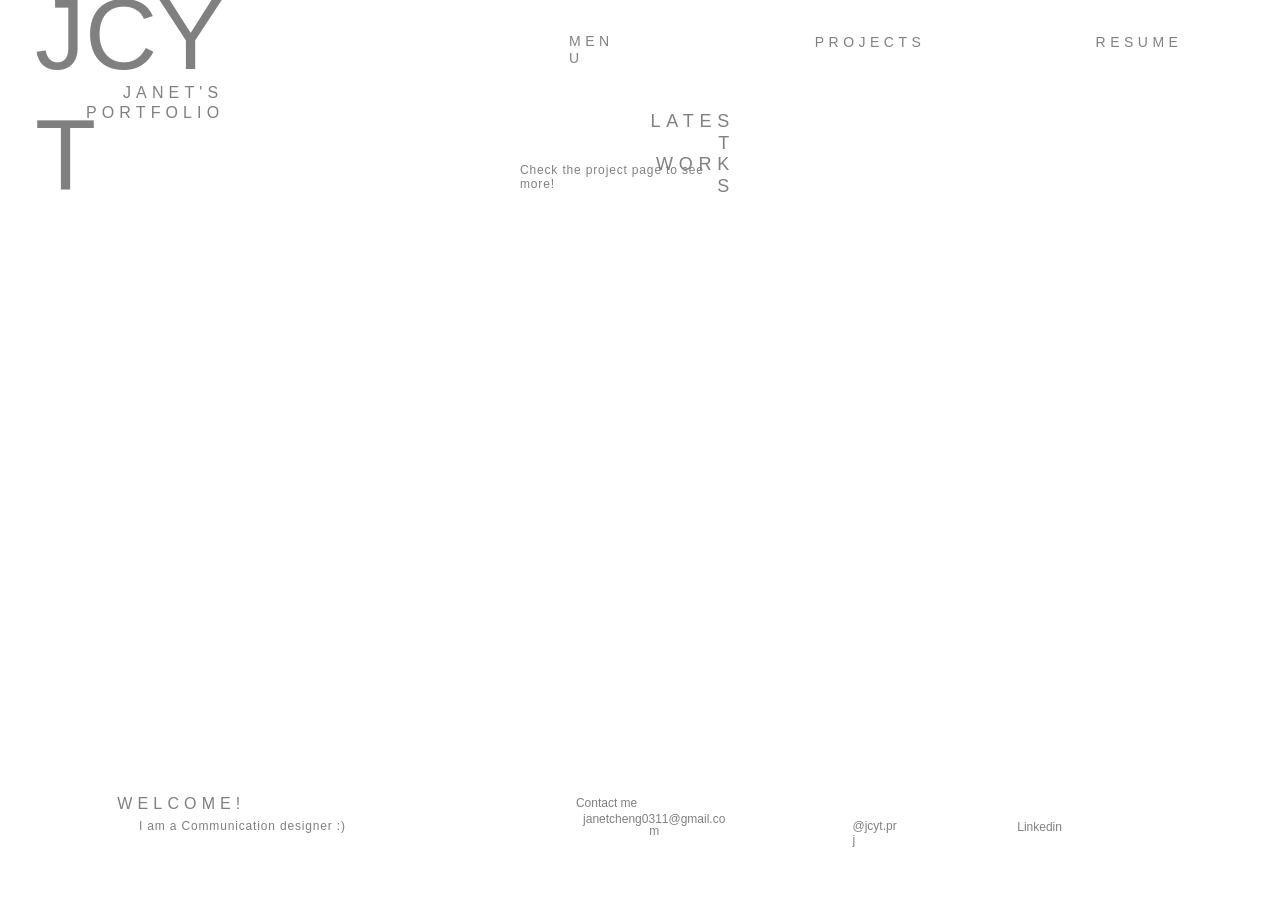
==== commit de2ab4de: "chore: remove Framer badge from exported HTML" ====
--- a/index.html
+++ b/index.html
@@ -103,7 +103,7 @@
 <div data-framer-generated-page="" data-framer-hydrate-v2='{"routeId":"BE8IA6ghU","localeId":"default","breakpoints":[{"hash":"1qhytul","mediaQuery":"(min-width: 1344px)"},{"hash":"irc8fs","mediaQuery":"(min-width: 810px) and (max-width: 1343px)"},{"hash":"ilso6a","mediaQuery":"(max-width: 809px)"}]}' data-framer-page-optimized-at="2026-01-02T04:51:49.225Z" data-framer-ssr-released-at="2025-12-22T18:13:49.970Z" id="main"><!--$--><style data-framer-html-style="">html body { background: rgb(255, 255, 255); }</style><div class="framer-IVisZ framer-bJS6u framer-1qhytul" data-framer-root="" style="min-height:100vh;width:auto"><div class="ssr-variant hidden-ilso6a hidden-irc8fs"><div class="framer-iyk256" data-framer-component-type="RichTextContainer" id="iyk256" style="transform:none"><p class="framer-text" style='--font-selector:R0Y7Q2FiaW4tcmVndWxhcg==;--framer-font-family:"Cabin", "Cabin Placeholder", sans-serif;--framer-font-size:20px;--framer-letter-spacing:0.32em;--framer-text-color:rgb(128, 128, 128)'>PORTFOLIO</p></div></div><div class="ssr-variant hidden-1qhytul hidden-irc8fs"><div class="framer-iyk256" data-framer-component-type="RichTextContainer" id="iyk256" style="transform:none"><p class="framer-text" style='--font-selector:R0Y7Q2FiaW4tcmVndWxhcg==;--framer-font-family:"Cabin", "Cabin Placeholder", sans-serif;--framer-font-size:10px;--framer-letter-spacing:0.32em;--framer-text-color:rgb(128, 128, 128)'>PORTFOLIO</p></div></div><div class="ssr-variant hidden-ilso6a hidden-1qhytul"><div class="framer-iyk256" data-framer-component-type="RichTextContainer" id="iyk256" style="transform:none"><p class="framer-text" style='--font-selector:R0Y7Q2FiaW4tcmVndWxhcg==;--framer-font-family:"Cabin", "Cabin Placeholder", sans-serif;--framer-letter-spacing:0.32em;--framer-text-color:rgb(128, 128, 128)'>PORTFOLIO</p></div></div><div class="framer-1lnjpra"></div><div class="ssr-variant hidden-ilso6a hidden-irc8fs"><div class="framer-sopmg3" data-framer-component-type="RichTextContainer" id="sopmg3" style="transform:none"><p class="framer-text" style='--font-selector:R0Y7Q2FiaW4tcmVndWxhcg==;--framer-font-family:"Cabin", "Cabin Placeholder", sans-serif;--framer-font-size:20px;--framer-letter-spacing:0.32em;--framer-text-color:rgb(128, 128, 128)'>JANET'S</p></div></div><div class="ssr-variant hidden-1qhytul hidden-irc8fs"><div class="framer-sopmg3" data-framer-component-type="RichTextContainer" id="sopmg3" style="transform:none"><p class="framer-text" style='--font-selector:R0Y7Q2FiaW4tcmVndWxhcg==;--framer-font-family:"Cabin", "Cabin Placeholder", sans-serif;--framer-font-size:10px;--framer-letter-spacing:0.32em;--framer-text-color:rgb(128, 128, 128)'>JANET'S</p></div></div><div class="ssr-variant hidden-ilso6a hidden-1qhytul"><div class="framer-sopmg3" data-framer-component-type="RichTextContainer" id="sopmg3" style="transform:none"><p class="framer-text" style='--font-selector:R0Y7Q2FiaW4tcmVndWxhcg==;--framer-font-family:"Cabin", "Cabin Placeholder", sans-serif;--framer-letter-spacing:0.32em;--framer-text-color:rgb(128, 128, 128)'>JANET'S</p></div></div><div class="ssr-variant hidden-ilso6a hidden-irc8fs"><div class="framer-9huli1" data-framer-component-type="RichTextContainer" id="9huli1" style="transform:translate(-50%, -50%)"><p class="framer-text" style='--font-selector:R0Y7Q2FiaW4tcmVndWxhcg==;--framer-font-family:"Cabin", "Cabin Placeholder", sans-serif;--framer-font-size:20px;--framer-letter-spacing:0.32em;--framer-text-color:rgb(128, 128, 128)'><!--$--><a class="framer-text framer-styles-preset-119ygwb" data-styles-preset="VHN57E2zU" href="./Resume">RESUME</a><!--/$--></p></div></div><div class="ssr-variant hidden-1qhytul hidden-irc8fs"><div class="framer-9huli1" data-framer-component-type="RichTextContainer" id="9huli1" style="transform:translate(-50%, -50%)"><p class="framer-text" style='--font-selector:R0Y7Q2FiaW4tcmVndWxhcg==;--framer-font-family:"Cabin", "Cabin Placeholder", sans-serif;--framer-font-size:7px;--framer-letter-spacing:0.32em;--framer-text-color:rgb(128, 128, 128)'><!--$--><a class="framer-text framer-styles-preset-119ygwb" data-styles-preset="VHN57E2zU" href="./Resume">RESUME</a><!--/$--></p></div></div><div class="ssr-variant hidden-ilso6a hidden-1qhytul"><div class="framer-9huli1" data-framer-component-type="RichTextContainer" id="9huli1" style="transform:translate(-50%, -50%)"><p class="framer-text" style='--font-selector:R0Y7Q2FiaW4tcmVndWxhcg==;--framer-font-family:"Cabin", "Cabin Placeholder", sans-serif;--framer-font-size:14px;--framer-letter-spacing:0.32em;--framer-text-color:rgb(128, 128, 128)'><!--$--><a class="framer-text framer-styles-preset-119ygwb" data-styles-preset="VHN57E2zU" href="./Resume">RESUME</a><!--/$--></p></div></div><div class="ssr-variant hidden-ilso6a hidden-irc8fs"><div class="framer-kz7zsu" data-framer-component-type="RichTextContainer" style="transform:none"><p class="framer-text" style='--font-selector:R0Y7Q2FiaW4tcmVndWxhcg==;--framer-font-family:"Cabin", "Cabin Placeholder", sans-serif;--framer-font-size:20px;--framer-letter-spacing:0.32em;--framer-text-color:rgb(128, 128, 128)'><!--$--><a class="framer-text framer-styles-preset-119ygwb" data-framer-page-link-current="true" data-styles-preset="VHN57E2zU" href="./">MENU</a><!--/$--></p></div></div><div class="ssr-variant hidden-1qhytul hidden-irc8fs"><div class="framer-kz7zsu" data-framer-component-type="RichTextContainer" style="transform:none"><p class="framer-text" style='--font-selector:R0Y7Q2FiaW4tcmVndWxhcg==;--framer-font-family:"Cabin", "Cabin Placeholder", sans-serif;--framer-font-size:7px;--framer-letter-spacing:0.32em;--framer-text-color:rgb(128, 128, 128)'><!--$--><a class="framer-text framer-styles-preset-119ygwb" data-framer-page-link-current="true" data-styles-preset="VHN57E2zU" href="./">MENU</a><!--/$--></p></div></div><div class="ssr-variant hidden-ilso6a hidden-1qhytul"><div class="framer-kz7zsu" data-framer-component-type="RichTextContainer" style="transform:none"><p class="framer-text" style='--font-selector:R0Y7Q2FiaW4tcmVndWxhcg==;--framer-font-family:"Cabin", "Cabin Placeholder", sans-serif;--framer-font-size:14px;--framer-letter-spacing:0.32em;--framer-text-color:rgb(128, 128, 128)'><!--$--><a class="framer-text framer-styles-preset-119ygwb" data-framer-page-link-current="true" data-styles-preset="VHN57E2zU" href="./">MENU</a><!--/$--></p></div></div><div class="ssr-variant hidden-irc8fs"><div class="framer-1fnujq4" data-framer-component-type="RichTextContainer" id="1fnujq4" style="transform:translate(-50%, -50%)"><p class="framer-text" style='--font-selector:R0Y7Q2FiaW4tcmVndWxhcg==;--framer-font-family:"Cabin", "Cabin Placeholder", sans-serif;--framer-font-size:18px;--framer-letter-spacing:0.32em;--framer-text-alignment:right;--framer-text-color:rgb(128, 128, 128)'>LATEST</p><p class="framer-text" style='--font-selector:R0Y7Q2FiaW4tcmVndWxhcg==;--framer-font-family:"Cabin", "Cabin Placeholder", sans-serif;--framer-font-size:18px;--framer-letter-spacing:0.32em;--framer-text-alignment:right;--framer-text-color:rgb(128, 128, 128)'>WORKS</p></div></div><div class="ssr-variant hidden-ilso6a hidden-1qhytul"><div class="framer-1fnujq4" data-framer-component-type="RichTextContainer" id="1fnujq4" style="transform:none"><p class="framer-text" style='--font-selector:R0Y7Q2FiaW4tcmVndWxhcg==;--framer-font-family:"Cabin", "Cabin Placeholder", sans-serif;--framer-font-size:18px;--framer-letter-spacing:0.32em;--framer-text-alignment:right;--framer-text-color:rgb(128, 128, 128)'>LATEST</p><p class="framer-text" style='--font-selector:R0Y7Q2FiaW4tcmVndWxhcg==;--framer-font-family:"Cabin", "Cabin Placeholder", sans-serif;--framer-font-size:18px;--framer-letter-spacing:0.32em;--framer-text-alignment:right;--framer-text-color:rgb(128, 128, 128)'>WORKS</p></div></div><div class="ssr-variant hidden-ilso6a hidden-irc8fs"><div class="framer-13e86s0" data-framer-component-type="RichTextContainer" id="13e86s0" style="transform:none"><p class="framer-text" style='--font-selector:R0Y7Q2FiaW4tcmVndWxhcg==;--framer-font-family:"Cabin", "Cabin Placeholder", sans-serif;--framer-font-size:18px;--framer-letter-spacing:0.32em;--framer-text-color:rgb(128, 128, 128)'>WELCOME!</p><p class="framer-text" style='--font-selector:R0Y7Q2FiaW4tcmVndWxhcg==;--framer-font-family:"Cabin", "Cabin Placeholder", sans-serif;--framer-font-size:20px;--framer-letter-spacing:0.32em;--framer-text-color:rgb(128, 128, 128)'><br class="framer-text trailing-break"/></p><p class="framer-text" style='--font-selector:R0Y7Q2FiaW4tcmVndWxhcg==;--framer-font-family:"Cabin", "Cabin Placeholder", sans-serif;--framer-font-size:20px;--framer-letter-spacing:0.32em;--framer-text-color:rgb(128, 128, 128)'><br class="framer-text trailing-break"/></p><p class="framer-text" style='--font-selector:R0Y7Q2FiaW4tcmVndWxhcg==;--framer-font-family:"Cabin", "Cabin Placeholder", sans-serif;--framer-font-size:20px;--framer-letter-spacing:0.32em;--framer-text-color:rgb(128, 128, 128)'><br class="framer-text trailing-break"/></p></div></div><div class="ssr-variant hidden-1qhytul hidden-irc8fs"><div class="framer-13e86s0" data-framer-component-type="RichTextContainer" id="13e86s0" style="transform:none"><p class="framer-text" style='--font-selector:R0Y7Q2FiaW4tcmVndWxhcg==;--framer-font-family:"Cabin", "Cabin Placeholder", sans-serif;--framer-font-size:12px;--framer-letter-spacing:0.32em;--framer-text-color:rgb(128, 128, 128)'>WELCOME!</p><p class="framer-text" style='--font-selector:R0Y7Q2FiaW4tcmVndWxhcg==;--framer-font-family:"Cabin", "Cabin Placeholder", sans-serif;--framer-font-size:20px;--framer-letter-spacing:0.32em;--framer-text-color:rgb(128, 128, 128)'><br class="framer-text trailing-break"/></p><p class="framer-text" style='--font-selector:R0Y7Q2FiaW4tcmVndWxhcg==;--framer-font-family:"Cabin", "Cabin Placeholder", sans-serif;--framer-font-size:20px;--framer-letter-spacing:0.32em;--framer-text-color:rgb(128, 128, 128)'><br class="framer-text trailing-break"/></p><p class="framer-text" style='--font-selector:R0Y7Q2FiaW4tcmVndWxhcg==;--framer-font-family:"Cabin", "Cabin Placeholder", sans-serif;--framer-font-size:20px;--framer-letter-spacing:0.32em;--framer-text-color:rgb(128, 128, 128)'><br class="framer-text trailing-break"/></p></div></div><div class="ssr-variant hidden-ilso6a hidden-1qhytul"><div class="framer-13e86s0" data-framer-component-type="RichTextContainer" id="13e86s0" style="transform:none"><p class="framer-text" style='--font-selector:R0Y7Q2FiaW4tcmVndWxhcg==;--framer-font-family:"Cabin", "Cabin Placeholder", sans-serif;--framer-letter-spacing:0.32em;--framer-text-color:rgb(128, 128, 128)'>WELCOME!</p><p class="framer-text" style='--font-selector:R0Y7Q2FiaW4tcmVndWxhcg==;--framer-font-family:"Cabin", "Cabin Placeholder", sans-serif;--framer-font-size:20px;--framer-letter-spacing:0.32em;--framer-text-color:rgb(128, 128, 128)'><br class="framer-text trailing-break"/></p><p class="framer-text" style='--font-selector:R0Y7Q2FiaW4tcmVndWxhcg==;--framer-font-family:"Cabin", "Cabin Placeholder", sans-serif;--framer-font-size:20px;--framer-letter-spacing:0.32em;--framer-text-color:rgb(128, 128, 128)'><br class="framer-text trailing-break"/></p><p class="framer-text" style='--font-selector:R0Y7Q2FiaW4tcmVndWxhcg==;--framer-font-family:"Cabin", "Cabin Placeholder", sans-serif;--framer-font-size:20px;--framer-letter-spacing:0.32em;--framer-text-color:rgb(128, 128, 128)'><br class="framer-text trailing-break"/></p></div></div><div class="ssr-variant hidden-ilso6a"><div class="framer-ax12a2" data-framer-component-type="RichTextContainer" id="ax12a2" style="transform:none"><p class="framer-text" style='--font-selector:R0Y7Q2FiaW4tcmVndWxhcg==;--framer-font-family:"Cabin", "Cabin Placeholder", sans-serif;--framer-font-size:12px;--framer-letter-spacing:0.07em;--framer-text-color:rgb(128, 128, 128)'>I am a Communication designer :)</p><p class="framer-text" style='--font-selector:R0Y7Q2FiaW4tcmVndWxhcg==;--framer-font-family:"Cabin", "Cabin Placeholder", sans-serif;--framer-font-size:20px;--framer-letter-spacing:0.32em;--framer-text-color:rgb(128, 128, 128)'><br class="framer-text trailing-break"/></p><p class="framer-text" style='--font-selector:R0Y7Q2FiaW4tcmVndWxhcg==;--framer-font-family:"Cabin", "Cabin Placeholder", sans-serif;--framer-font-size:20px;--framer-letter-spacing:0.32em;--framer-text-color:rgb(128, 128, 128)'><br class="framer-text trailing-break"/></p></div></div><div class="ssr-variant hidden-1qhytul hidden-irc8fs"><div class="framer-ax12a2" data-framer-component-type="RichTextContainer" id="ax12a2" style="transform:none"><p class="framer-text" style='--font-selector:R0Y7Q2FiaW4tcmVndWxhcg==;--framer-font-family:"Cabin", "Cabin Placeholder", sans-serif;--framer-font-size:9px;--framer-letter-spacing:0.07em;--framer-text-color:rgb(128, 128, 128)'>I am a Communication designer :)</p><p class="framer-text" style='--font-selector:R0Y7Q2FiaW4tcmVndWxhcg==;--framer-font-family:"Cabin", "Cabin Placeholder", sans-serif;--framer-font-size:20px;--framer-letter-spacing:0.32em;--framer-text-color:rgb(128, 128, 128)'><br class="framer-text trailing-break"/></p><p class="framer-text" style='--font-selector:R0Y7Q2FiaW4tcmVndWxhcg==;--framer-font-family:"Cabin", "Cabin Placeholder", sans-serif;--framer-font-size:20px;--framer-letter-spacing:0.32em;--framer-text-color:rgb(128, 128, 128)'><br class="framer-text trailing-break"/></p></div></div><div class="ssr-variant hidden-ilso6a hidden-irc8fs"><div class="framer-1w2an7k" data-framer-component-type="RichTextContainer" id="1w2an7k" style="transform:none"><h1 class="framer-text" style='--font-selector:R0Y7Q2FiaW4tcmVndWxhcg==;--framer-font-family:"Cabin", "Cabin Placeholder", sans-serif;--framer-font-size:150px;--framer-text-color:rgb(128, 128, 128)'>JCYT</h1></div></div><div class="ssr-variant hidden-1qhytul hidden-irc8fs"><div class="framer-1w2an7k" data-framer-component-type="RichTextContainer" id="1w2an7k" style="transform:none"><h1 class="framer-text" style='--font-selector:R0Y7Q2FiaW4tcmVndWxhcg==;--framer-font-family:"Cabin", "Cabin Placeholder", sans-serif;--framer-font-size:60px;--framer-text-color:rgb(128, 128, 128)'>JCYT</h1></div></div><div class="ssr-variant hidden-ilso6a hidden-1qhytul"><div class="framer-1w2an7k" data-framer-component-type="RichTextContainer" id="1w2an7k" style="transform:none"><h1 class="framer-text" style='--font-selector:R0Y7Q2FiaW4tcmVndWxhcg==;--framer-font-family:"Cabin", "Cabin Placeholder", sans-serif;--framer-font-size:100px;--framer-text-color:rgb(128, 128, 128)'>JCYT</h1></div></div><div class="ssr-variant hidden-ilso6a hidden-irc8fs"><div class="framer-19r48tg" data-framer-component-type="RichTextContainer" id="19r48tg" style="transform:translate(-50%, -50%)"><p class="framer-text" style='--font-selector:R0Y7Q2FiaW4tcmVndWxhcg==;--framer-font-family:"Cabin", "Cabin Placeholder", sans-serif;--framer-font-size:20px;--framer-letter-spacing:0.32em;--framer-text-color:rgb(128, 128, 128)'><!--$--><a class="framer-text framer-styles-preset-119ygwb" data-styles-preset="VHN57E2zU" href="./Projects">PROJECTS</a><!--/$--></p></div></div><div class="ssr-variant hidden-1qhytul hidden-irc8fs"><div class="framer-19r48tg" data-framer-component-type="RichTextContainer" id="19r48tg" style="transform:translate(-50%, -50%)"><p class="framer-text" style='--font-selector:R0Y7Q2FiaW4tcmVndWxhcg==;--framer-font-family:"Cabin", "Cabin Placeholder", sans-serif;--framer-font-size:7px;--framer-letter-spacing:0.32em;--framer-text-color:rgb(128, 128, 128)'><!--$--><a class="framer-text framer-styles-preset-119ygwb" data-styles-preset="VHN57E2zU" href="./Projects">PROJECTS</a><!--/$--></p></div></div><div class="ssr-variant hidden-ilso6a hidden-1qhytul"><div class="framer-19r48tg" data-framer-component-type="RichTextContainer" id="19r48tg" style="transform:translate(-50%, -50%)"><p class="framer-text" style='--font-selector:R0Y7Q2FiaW4tcmVndWxhcg==;--framer-font-family:"Cabin", "Cabin Placeholder", sans-serif;--framer-font-size:14px;--framer-letter-spacing:0.32em;--framer-text-color:rgb(128, 128, 128)'><!--$--><a class="framer-text framer-styles-preset-119ygwb" data-styles-preset="VHN57E2zU" href="./Projects">PROJECTS</a><!--/$--></p></div></div><div class="ssr-variant hidden-ilso6a hidden-irc8fs"><div class="framer-m9roq1" data-framer-component-type="RichTextContainer" id="m9roq1" style="transform:none"><p class="framer-text" style='--font-selector:R0Y7Q2FiaW4tcmVndWxhcg==;--framer-font-family:"Cabin", "Cabin Placeholder", sans-serif;--framer-font-size:15px;--framer-text-color:rgb(128, 128, 128)'>Contact me</p></div></div><div class="ssr-variant hidden-1qhytul hidden-irc8fs"><div class="framer-m9roq1" data-framer-component-type="RichTextContainer" id="m9roq1" style="transform:none"><p class="framer-text" style='--font-selector:R0Y7Q2FiaW4tcmVndWxhcg==;--framer-font-family:"Cabin", "Cabin Placeholder", sans-serif;--framer-font-size:12px;--framer-text-color:rgb(128, 128, 128)'>Contact me</p></div></div><div class="ssr-variant hidden-ilso6a hidden-1qhytul"><div class="framer-m9roq1" data-framer-component-type="RichTextContainer" id="m9roq1" style="transform:none"><p class="framer-text" style='--font-selector:R0Y7Q2FiaW4tcmVndWxhcg==;--framer-font-family:"Cabin", "Cabin Placeholder", sans-serif;--framer-font-size:12px;--framer-text-color:rgb(128, 128, 128)'>Contact me</p></div></div><div class="ssr-variant hidden-ilso6a hidden-irc8fs"><div class="framer-3er944" data-framer-component-type="RichTextContainer" id="3er944" style="transform:none"><p class="framer-text" style='--font-selector:R0Y7Q2FiaW4tcmVndWxhcg==;--framer-font-family:"Cabin", "Cabin Placeholder", sans-serif;--framer-font-size:15px'><!--$--><a class="framer-text framer-styles-preset-119ygwb" data-styles-preset="VHN57E2zU" href="https://www.instagram.com/jcyt.prj/" rel="noopener" target="_blank">@jcyt.prj</a><!--/$--></p></div></div><div class="ssr-variant hidden-1qhytul hidden-irc8fs"><div class="framer-3er944" data-framer-component-type="RichTextContainer" id="3er944" style="transform:none"><p class="framer-text" style='--font-selector:R0Y7Q2FiaW4tcmVndWxhcg==;--framer-font-family:"Cabin", "Cabin Placeholder", sans-serif;--framer-font-size:9px'><!--$--><a class="framer-text framer-styles-preset-119ygwb" data-styles-preset="VHN57E2zU" href="https://www.instagram.com/jcyt.prj/" rel="noopener" target="_blank">@jcyt.prj</a><!--/$--></p></div></div><div class="ssr-variant hidden-ilso6a hidden-1qhytul"><div class="framer-3er944" data-framer-component-type="RichTextContainer" id="3er944" style="transform:none"><p class="framer-text" style='--font-selector:R0Y7Q2FiaW4tcmVndWxhcg==;--framer-font-family:"Cabin", "Cabin Placeholder", sans-serif;--framer-font-size:12px'><!--$--><a class="framer-text framer-styles-preset-119ygwb" data-styles-preset="VHN57E2zU" href="https://www.instagram.com/jcyt.prj/" rel="noopener" target="_blank">@jcyt.prj</a><!--/$--></p></div></div><div class="framer-s4jcit-container"><!--$--><div class="ssr-variant hidden-ilso6a hidden-irc8fs"><button borderradius="0" bottomleftradius="0" bottomrightradius="0" height="100%" id="OiKnxJP0A" padding="0" paddingbottom="0" paddingleft="0" paddingright="0" paddingtop="0" style='border:none;outline:none;resize:none;width:100%;word-break:break-word;overflow-wrap:break-word;-webkit-tap-highlight-color:rgba(0, 0, 0, 0);letter-spacing:0em;display:flex;justify-content:center;align-items:center;background:rgb(255, 255, 255);border-radius:0px;cursor:pointer;padding:0;color:rgb(128, 128, 128);font-size:14px;font-weight:400;font-family:"Cabin", "Cabin Placeholder", sans-serif;font-style:normal;line-height:1em;height:100%' topleftradius="0" toprightradius="0" width="100%">janetcheng0311@gmail.com</button></div><div class="ssr-variant hidden-1qhytul hidden-irc8fs"><button borderradius="0" bottomleftradius="0" bottomrightradius="0" height="100%" id="OiKnxJP0A" padding="0" paddingbottom="0" paddingleft="0" paddingright="0" paddingtop="0" style='border:none;outline:none;resize:none;width:100%;word-break:break-word;overflow-wrap:break-word;-webkit-tap-highlight-color:rgba(0, 0, 0, 0);letter-spacing:0em;display:flex;justify-content:center;align-items:center;background:rgb(255, 255, 255);border-radius:0px;cursor:pointer;padding:0;color:rgb(128, 128, 128);font-size:8px;font-weight:400;font-family:"Cabin", "Cabin Placeholder", sans-serif;font-style:normal;line-height:1em;height:100%' topleftradius="0" toprightradius="0" width="100%">janetcheng0311@gmail.com</button></div><div class="ssr-variant hidden-ilso6a hidden-1qhytul"><button borderradius="0" bottomleftradius="0" bottomrightradius="0" height="100%" id="OiKnxJP0A" padding="0" paddingbottom="0" paddingleft="0" paddingright="0" paddingtop="0" style='border:none;outline:none;resize:none;width:100%;word-break:break-word;overflow-wrap:break-word;-webkit-tap-highlight-color:rgba(0, 0, 0, 0);letter-spacing:0em;display:flex;justify-content:center;align-items:center;background:rgba(255, 255, 255, 0);border-radius:0px;cursor:pointer;padding:0;color:rgb(128, 128, 128);font-size:12px;font-weight:400;font-family:"Cabin", "Cabin Placeholder", sans-serif;font-style:normal;line-height:1em;height:100%' topleftradius="0" toprightradius="0" width="100%">janetcheng0311@gmail.com</button></div><!--/$--></div><div class="ssr-variant hidden-irc8fs"><div class="framer-15uub4o hidden-ilso6a" data-framer-component-type="RichTextContainer" id="15uub4o" style="transform:none"><p class="framer-text" style='--font-selector:R0Y7Q2FiaW4tcmVndWxhcg==;--framer-font-family:"Cabin", "Cabin Placeholder", sans-serif;--framer-font-size:14px;--framer-letter-spacing:0.07em;--framer-text-color:rgb(128, 128, 128)'>Check the project page to see more!</p><p class="framer-text" style='--font-selector:R0Y7Q2FiaW4tcmVndWxhcg==;--framer-font-family:"Cabin", "Cabin Placeholder", sans-serif;--framer-font-size:20px;--framer-letter-spacing:0.32em;--framer-text-color:rgb(128, 128, 128)'><br class="framer-text trailing-break"/></p></div></div><div class="ssr-variant hidden-ilso6a hidden-1qhytul"><div class="framer-15uub4o hidden-ilso6a" data-framer-component-type="RichTextContainer" id="15uub4o" style="transform:none"><p class="framer-text" style='--font-selector:R0Y7Q2FiaW4tcmVndWxhcg==;--framer-font-family:"Cabin", "Cabin Placeholder", sans-serif;--framer-font-size:12px;--framer-letter-spacing:0.07em;--framer-text-color:rgb(128, 128, 128)'>Check the project page to see more!</p><p class="framer-text" style='--font-selector:R0Y7Q2FiaW4tcmVndWxhcg==;--framer-font-family:"Cabin", "Cabin Placeholder", sans-serif;--framer-font-size:20px;--framer-letter-spacing:0.32em;--framer-text-color:rgb(128, 128, 128)'><br class="framer-text trailing-break"/></p></div></div><div class="framer-1b3f8ds-container"><!--$--><section style="display:flex;width:100%;height:100%;max-width:100%;max-height:100%;place-items:center;margin:0;padding:10px;list-style-type:none;text-indent:none;opacity:0;-webkit-mask-image:linear-gradient(to right, rgba(0, 0, 0, 0) 0%, rgba(0, 0, 0, 1) 12.5%, rgba(0, 0, 0, 1) 87.5%, rgba(0, 0, 0, 0) 100%);-moz-mask-image:linear-gradient(to right, rgba(0, 0, 0, 0) 0%, rgba(0, 0, 0, 1) 12.5%, rgba(0, 0, 0, 1) 87.5%, rgba(0, 0, 0, 0) 100%);mask-image:linear-gradient(to right, rgba(0, 0, 0, 0) 0%, rgba(0, 0, 0, 1) 12.5%, rgba(0, 0, 0, 1) 87.5%, rgba(0, 0, 0, 0) 100%);overflow:hidden"><ul style="display:flex;width:100%;height:100%;max-width:100%;max-height:100%;place-items:center;margin:0;padding:0;list-style-type:none;text-indent:none;gap:10px;position:relative;flex-direction:row;will-change:transform;transform:translateX(-0px)"><li><div class="framer-hj9znv" data-framer-name="000" style="flex-shrink:0"><div data-framer-background-image-wrapper="true" style="position:absolute;border-radius:inherit;corner-shape:inherit;top:0;right:0;bottom:0;left:0"><img alt="" data-framer-original-sizes="454px" decoding="async" height="930" sizes="(min-width: 1344px) 454px, (min-width: 810px) and (max-width: 1343px) 454px, (max-width: 809px) 454px" src="https://framerusercontent.com/images/5zkfdmU48Z60AlgZpN0tfTG5j50.jpeg" srcset="https://framerusercontent.com/images/5zkfdmU48Z60AlgZpN0tfTG5j50.jpeg?scale-down-to=512 512w,https://framerusercontent.com/images/5zkfdmU48Z60AlgZpN0tfTG5j50.jpeg?scale-down-to=1024 1024w,https://framerusercontent.com/images/5zkfdmU48Z60AlgZpN0tfTG5j50.jpeg 1280w" style="display:block;width:100%;height:100%;border-radius:inherit;corner-shape:inherit;object-position:center;object-fit:cover" width="1280"/></div></div></li><li><div class="framer-1luelsa" data-framer-name="both poster" id="1luelsa" style="flex-shrink:0"><div data-framer-background-image-wrapper="true" style="position:absolute;border-radius:inherit;corner-shape:inherit;top:0;right:0;bottom:0;left:0"><img alt="" data-framer-original-sizes="456px" decoding="async" height="2480" sizes="(min-width: 1344px) 456px, (min-width: 810px) and (max-width: 1343px) 456px, (max-width: 809px) 456px" src="https://framerusercontent.com/images/sdcHeEoYzQ9m4NGRXWLfcjPxI.jpg" srcset="https://framerusercontent.com/images/sdcHeEoYzQ9m4NGRXWLfcjPxI.jpg?scale-down-to=512 512w,https://framerusercontent.com/images/sdcHeEoYzQ9m4NGRXWLfcjPxI.jpg?scale-down-to=1024 1024w,https://framerusercontent.com/images/sdcHeEoYzQ9m4NGRXWLfcjPxI.jpg?scale-down-to=2048 2048w,https://framerusercontent.com/images/sdcHeEoYzQ9m4NGRXWLfcjPxI.jpg 3508w" style="display:block;width:100%;height:100%;border-radius:inherit;corner-shape:inherit;object-position:center;object-fit:cover" width="3508"/></div></div></li><li><div class="framer-ohn2ri" data-framer-name="Duo" style="flex-shrink:0"><div data-framer-background-image-wrapper="true" style="position:absolute;border-radius:inherit;corner-shape:inherit;top:0;right:0;bottom:0;left:0"><img alt="" data-framer-original-sizes="497px" decoding="async" height="1080" sizes="(min-width: 1344px) 497px, (min-width: 810px) and (max-width: 1343px) 497px, (max-width: 809px) 497px" src="https://framerusercontent.com/images/inWHqZAZI2tsZqsLLn6PaDnN3jk.jpg" srcset="https://framerusercontent.com/images/inWHqZAZI2tsZqsLLn6PaDnN3jk.jpg?scale-down-to=512 512w,https://framerusercontent.com/images/inWHqZAZI2tsZqsLLn6PaDnN3jk.jpg?scale-down-to=1024 1024w,https://framerusercontent.com/images/inWHqZAZI2tsZqsLLn6PaDnN3jk.jpg 1080w" style="display:block;width:100%;height:100%;border-radius:inherit;corner-shape:inherit;object-position:center;object-fit:cover" width="1080"/></div></div></li><li><div class="framer-wnp70" data-framer-name="HKCTC 3" id="wnp70" style="flex-shrink:0"><div data-framer-background-image-wrapper="true" style="position:absolute;border-radius:inherit;corner-shape:inherit;top:0;right:0;bottom:0;left:0"><img alt="" data-framer-original-sizes="508px" decoding="async" height="5050" sizes="(min-width: 1344px) 508px, (min-width: 810px) and (max-width: 1343px) 508px, (max-width: 809px) 508px" src="https://framerusercontent.com/images/7N5A4DQ9bIAfBg8BOLQIhqELyqc.png" srcset="https://framerusercontent.com/images/7N5A4DQ9bIAfBg8BOLQIhqELyqc.png?scale-down-to=512 512w,https://framerusercontent.com/images/7N5A4DQ9bIAfBg8BOLQIhqELyqc.png?scale-down-to=1024 1024w,https://framerusercontent.com/images/7N5A4DQ9bIAfBg8BOLQIhqELyqc.png?scale-down-to=2048 2048w,https://framerusercontent.com/images/7N5A4DQ9bIAfBg8BOLQIhqELyqc.png?scale-down-to=4096 4096w,https://framerusercontent.com/images/7N5A4DQ9bIAfBg8BOLQIhqELyqc.png 7296w" style="display:block;width:100%;height:100%;border-radius:inherit;corner-shape:inherit;object-position:center;object-fit:cover" width="7296"/></div></div></li><li><div class="framer-1l09jbf" data-framer-name="black 1" id="1l09jbf" style="flex-shrink:0"><div data-framer-background-image-wrapper="true" style="position:absolute;border-radius:inherit;corner-shape:inherit;top:0;right:0;bottom:0;left:0"><img alt="" data-framer-original-sizes="340px" decoding="async" height="4711" sizes="(min-width: 1344px) 340px, (min-width: 810px) and (max-width: 1343px) 340px, (max-width: 809px) 340px" src="https://framerusercontent.com/images/L54mfGmN3E5e22Oiey9leBcy0.jpeg" srcset="https://framerusercontent.com/images/L54mfGmN3E5e22Oiey9leBcy0.jpeg?scale-down-to=512 512w,https://framerusercontent.com/images/L54mfGmN3E5e22Oiey9leBcy0.jpeg?scale-down-to=1024 1024w,https://framerusercontent.com/images/L54mfGmN3E5e22Oiey9leBcy0.jpeg?scale-down-to=2048 2048w,https://framerusercontent.com/images/L54mfGmN3E5e22Oiey9leBcy0.jpeg?scale-down-to=4096 4096w,https://framerusercontent.com/images/L54mfGmN3E5e22Oiey9leBcy0.jpeg 5266w" style="display:block;width:100%;height:100%;border-radius:inherit;corner-shape:inherit;object-position:center;object-fit:cover" width="5266"/></div></div></li><li><div class="framer-8whavd" data-framer-name="doll" id="8whavd" style="flex-shrink:0"><div data-framer-background-image-wrapper="true" style="position:absolute;border-radius:inherit;corner-shape:inherit;top:0;right:0;bottom:0;left:0"><img alt="" data-framer-original-sizes="371px" decoding="async" height="1596" sizes="(min-width: 1344px) 371px, (min-width: 810px) and (max-width: 1343px) 371px, (max-width: 809px) 371px" src="https://framerusercontent.com/images/pVw0EsxKRMTaQtQ6TWU9D23Dz0.png" srcset="https://framerusercontent.com/images/pVw0EsxKRMTaQtQ6TWU9D23Dz0.png?scale-down-to=512 512w,https://framerusercontent.com/images/pVw0EsxKRMTaQtQ6TWU9D23Dz0.png?scale-down-to=1024 1024w,https://framerusercontent.com/images/pVw0EsxKRMTaQtQ6TWU9D23Dz0.png 2048w" style="display:block;width:100%;height:100%;border-radius:inherit;corner-shape:inherit;object-position:center;object-fit:cover" width="2048"/></div></div></li></ul></section><!--/$--></div><div class="framer-9b7wbj hidden-1qhytul hidden-irc8fs" data-framer-component-type="RichTextContainer" id="9b7wbj" style="transform:translate(-50%, -50%)"><p class="framer-text" style='--font-selector:R0Y7Q2FiaW4tcmVndWxhcg==;--framer-font-family:"Cabin", "Cabin Placeholder", sans-serif;--framer-font-size:8px;--framer-letter-spacing:0.07em;--framer-text-color:rgb(128, 128, 128)'>Check the project page to see more!</p></div><div class="ssr-variant hidden-ilso6a hidden-irc8fs"><div class="framer-118eo29" data-framer-component-type="RichTextContainer" id="118eo29" style="transform:none"><p class="framer-text" style='--font-selector:R0Y7Q2FiaW4tcmVndWxhcg==;--framer-font-family:"Cabin", "Cabin Placeholder", sans-serif;--framer-font-size:15px'><!--$--><a class="framer-text framer-styles-preset-119ygwb" data-styles-preset="VHN57E2zU" href="https://www.linkedin.com/in/janet-cheng-8047192bb/" rel="noopener" target="_blank">Linkedin</a><!--/$--></p></div></div><div class="ssr-variant hidden-1qhytul hidden-irc8fs"><div class="framer-118eo29" data-framer-component-type="RichTextContainer" id="118eo29" style="transform:none"><p class="framer-text" style='--font-selector:R0Y7Q2FiaW4tcmVndWxhcg==;--framer-font-family:"Cabin", "Cabin Placeholder", sans-serif;--framer-font-size:9px'><!--$--><a class="framer-text framer-styles-preset-119ygwb" data-styles-preset="VHN57E2zU" href="https://www.linkedin.com/in/janet-cheng-8047192bb/" rel="noopener" target="_blank">Linkedin</a><!--/$--></p></div></div><div class="ssr-variant hidden-ilso6a hidden-1qhytul"><div class="framer-118eo29" data-framer-component-type="RichTextContainer" id="118eo29" style="transform:none"><p class="framer-text" style='--font-selector:R0Y7Q2FiaW4tcmVndWxhcg==;--framer-font-family:"Cabin", "Cabin Placeholder", sans-serif;--framer-font-size:12px'><!--$--><a class="framer-text framer-styles-preset-119ygwb" data-styles-preset="VHN57E2zU" href="https://www.linkedin.com/in/janet-cheng-8047192bb/" rel="noopener" target="_blank">Linkedin</a><!--/$--></p></div></div></div><div id="overlay"></div><!--/$--></div><script>(()=>{function u(){function n(t,e,i){let r=document.createElement("a");r.href=t,r.target=i,r.rel=e,document.body.appendChild(r),r.click(),r.remove()}function o(t){if(this.dataset.hydrated){this.removeEventListener("click",o);return}t.preventDefault(),t.stopPropagation();let e=this.getAttribute("href");if(!e)return;if(/Mac|iPod|iPhone|iPad/u.test(navigator.userAgent)?t.metaKey:t.ctrlKey)return n(e,"","_blank");let r=this.getAttribute("rel")??"",c=this.getAttribute("target")??"";n(e,r,c)}function a(t){if(this.dataset.hydrated){this.removeEventListener("auxclick",o);return}t.preventDefault(),t.stopPropagation();let e=this.getAttribute("href");e&&n(e,"","_blank")}function s(t){if(this.dataset.hydrated){this.removeEventListener("keydown",s);return}if(t.key!=="Enter")return;t.preventDefault(),t.stopPropagation();let e=this.getAttribute("href");if(!e)return;let i=this.getAttribute("rel")??"",r=this.getAttribute("target")??"";n(e,i,r)}document.querySelectorAll("[data-nested-link]").forEach(t=>{t instanceof HTMLElement&&(t.addEventListener("click",o),t.addEventListener("auxclick",a),t.addEventListener("keydown",s))})}return u})()()</script><script>(()=>{function i(){for(let e of document.querySelectorAll("[data-framer-original-sizes]")){let t=e.getAttribute("data-framer-original-sizes");t===""?e.removeAttribute("sizes"):e.setAttribute("sizes",t),e.removeAttribute("data-framer-original-sizes")}}function a(){window.__framer_onRewriteBreakpoints=i}return a})()()</script>
 <script>!function(){var l="framer_variant";function u(a,r){let n=r.indexOf("#"),e=n===-1?r:r.substring(0,n),o=n===-1?"":r.substring(n),t=e.indexOf("?"),m=t===-1?e:e.substring(0,t),d=t===-1?"":e.substring(t),s=new URLSearchParams(d),h=new URLSearchParams(a);for(let[i,g]of h)s.has(i)||i!==l&&s.append(i,g);let c=s.toString();return c===""?e+o:m+"?"+c+o}var w='div#main a[href^="#"],div#main a[href^="/"],div#main a[href^="."]',f="div#main a[data-framer-preserve-params]",p=document.currentScript?.hasAttribute("data-preserve-internal-params");if(window.location.search&&!navigator.webdriver&&!/bot|-google|google-|yandex|ia_archiver|crawl|spider/iu.test(navigator.userAgent)){let a=document.querySelectorAll(p?`${w},${f}`:f);for(let r of a){let n=u(window.location.search,r.href);r.setAttribute("href",n)}}
 }()</script>
-<div id="__framer-badge-container"><!--$--><!--$--><!--$--><a class="framer-6jWyo framer-n0ccwk framer-v-n0ccwk framer-bmpgw8 __framer-badge" data-framer-appear-id="n0ccwk" data-framer-name="Light" data-nosnippet="true" href="https://www.framer.com" rel="noopener" style="will-change:transform;pointer-events:auto;opacity:0.001;transform:translateY(10px)" title="Create a free website with Framer, the website builder loved by startups, designers and agencies."><div class="framer-13yxzio" data-framer-name="Backdrop" style="background-color:rgb(255, 255, 255);border-bottom-left-radius:10px;border-bottom-right-radius:10px;border-top-left-radius:10px;border-top-right-radius:10px;box-shadow:0px 0.6021873017743928px 1.5656869846134214px -1.5px rgba(0, 0, 0, 0.17), 0px 2.288533303243457px 5.950186588432988px -3px rgba(0, 0, 0, 0.14), 0px 10px 26px -4.5px rgba(0, 0, 0, 0.02)"></div><div class="framer-19yaanm" data-framer-name="Content" style="transform:translate(-50%, -50%)"><div class="framer-1kflzx5"><div class="framer-hcsc7 framer-e50co" data-framer-name="Logo" style="--1bd4d3i:rgb(0, 0, 0);--otdjsv:rgb(0, 0, 0);transform:translateX(-50%)"></div></div><!--$--><p style="position:absolute;transform:scale(0.001)">Create a free website with Framer, the website builder loved by startups, designers and agencies.</p><div class="framer-g7oZR framer-1um7t9d" data-framer-name="Text" style="--1bd4d3i:rgb(0, 0, 0);--otdjsv:rgb(0, 0, 0)"></div><!--/$--></div><div class="framer-j4ugry" data-framer-name="Bottom" style="mask:linear-gradient(180deg, rgba(0,0,0,0) 65%, rgba(0,0,0,1) 100%) add;-webkit-mask:linear-gradient(180deg, rgba(0,0,0,0) 65%, rgba(0,0,0,1) 100%) add;border-bottom-left-radius:11px;border-bottom-right-radius:11px;border-top-left-radius:11px;border-top-right-radius:11px;box-shadow:inset 0px 0px 0px 1px rgb(0, 0, 0);opacity:0.06"></div><div class="framer-jnuwbw" data-framer-name="Border" style="border-bottom-left-radius:11px;border-bottom-right-radius:11px;border-top-left-radius:11px;border-top-right-radius:11px;box-shadow:inset 0px 0px 0px 1px rgb(0, 0, 0);opacity:0.04"></div></a><!--/$--><!--/$--><!--/$--></div>
+<div class="framer-19yaanm" data-framer-name="Content" style="transform:translate(-50%, -50%)"><div class="framer-1kflzx5"><div class="framer-hcsc7 framer-e50co" data-framer-name="Logo" style="--1bd4d3i:rgb(0, 0, 0);--otdjsv:rgb(0, 0, 0);transform:translateX(-50%)"></div></div><!--$--><p style="position:absolute;transform:scale(0.001)">Create a free website with Framer, the website builder loved by startups, designers and agencies.</p><div class="framer-g7oZR framer-1um7t9d" data-framer-name="Text" style="--1bd4d3i:rgb(0, 0, 0);--otdjsv:rgb(0, 0, 0)"></div><!--/$--></div><div class="framer-j4ugry" data-framer-name="Bottom" style="mask:linear-gradient(180deg, rgba(0,0,0,0) 65%, rgba(0,0,0,1) 100%) add;-webkit-mask:linear-gradient(180deg, rgba(0,0,0,0) 65%, rgba(0,0,0,1) 100%) add;border-bottom-left-radius:11px;border-bottom-right-radius:11px;border-top-left-radius:11px;border-top-right-radius:11px;box-shadow:inset 0px 0px 0px 1px rgb(0, 0, 0);opacity:0.06"></div><div class="framer-jnuwbw" data-framer-name="Border" style="border-bottom-left-radius:11px;border-bottom-right-radius:11px;border-top-left-radius:11px;border-top-right-radius:11px;box-shadow:inset 0px 0px 0px 1px rgb(0, 0, 0);opacity:0.04"></div></a><!--/$--><!--/$--><!--/$--></div>
 <script data-framer-appear-animation="no-preference"></script>
 <script>typeof document<"u"&&(window.process={...window.process,env:{...window.process?.env,NODE_ENV:"production"}});</script>
 <link fetchpriority="low" href="https://framerusercontent.com/sites/5DrzfDEUXVGrAHM3LcrCdU/react.qidqDBG3.mjs" rel="modulepreload"/><link fetchpriority="low" href="https://framerusercontent.com/sites/5DrzfDEUXVGrAHM3LcrCdU/rolldown-runtime.B6Nc_XXV.mjs" rel="modulepreload"/><link fetchpriority="low" href="https://framerusercontent.com/sites/5DrzfDEUXVGrAHM3LcrCdU/framer.CLkMV9E_.mjs" rel="modulepreload"/><link fetchpriority="low" href="https://framerusercontent.com/sites/5DrzfDEUXVGrAHM3LcrCdU/motion.BMXN79H_.mjs" rel="modulepreload"/><link fetchpriority="low" href="https://framerusercontent.com/sites/5DrzfDEUXVGrAHM3LcrCdU/37bSsJF67RDZEwGC9QhwRJF6pxnWkcj__ahXSnp0R8Y.DXzW-fVV.mjs" rel="modulepreload"/><link fetchpriority="low" href="https://framerusercontent.com/sites/5DrzfDEUXVGrAHM3LcrCdU/shared-lib.D5V34gwG.mjs" rel="modulepreload"/><link fetchpriority="low" href="https://framerusercontent.com/sites/5DrzfDEUXVGrAHM3LcrCdU/Clipboard.B0dyhmfu.mjs" rel="modulepreload"/><link fetchpriority="low" href="https://framerusercontent.com/sites/5DrzfDEUXVGrAHM3LcrCdU/default-utils.js@_0.45.BkQKvOC6.mjs" rel="modulepreload"/><link fetchpriority="low" href="https://framerusercontent.com/sites/5DrzfDEUXVGrAHM3LcrCdU/BE8IA6ghU.BPiszBQb.mjs" rel="modulepreload"/><link fetchpriority="low" href="https://framerusercontent.com/sites/5DrzfDEUXVGrAHM3LcrCdU/index.es.BLgo_Gvg.mjs" rel="modulepreload"/><link fetchpriority="low" href="https://framerusercontent.com/sites/5DrzfDEUXVGrAHM3LcrCdU/script_main.D9SjFTy7.mjs" rel="modulepreload"/><script async="" data-framer-bundle="main" fetchpriority="low" src="https://framerusercontent.com/sites/5DrzfDEUXVGrAHM3LcrCdU/script_main.D9SjFTy7.mjs" type="module"></script><div aria-hidden="true" id="svg-templates" style="position: absolute; overflow: hidden; bottom: 0; left: 0; width: 0; height: 0; z-index: 0; contain: strict">
